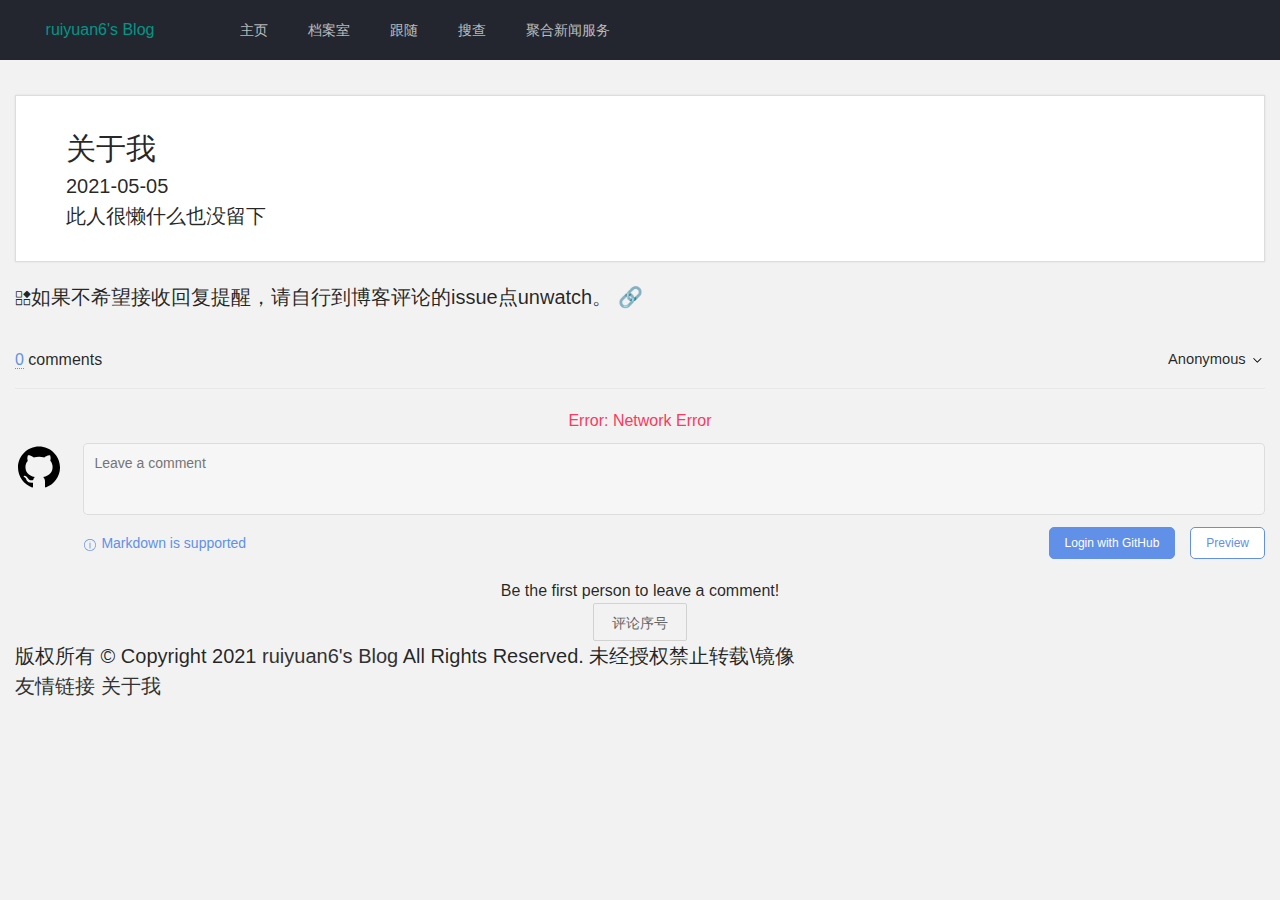
==== about/index.html @ d35b60a1 "Site updated: 2021-05-05 01:30:56" ====
<!DOCTYPE html>
<html>
  <head>
  <meta http-equiv="content-type" content="text/html; charset=utf-8">
  <meta content="width=device-width, initial-scale=1.0, maximum-scale=1.0, user-scalable=0" name="viewport">
  <meta name="viewport" content="width=device-width, initial-scale=1, maximum-scale=1">
  <link rel="stylesheet" href="/css/layui.css">
  <link rel="stylesheet" href="/css/all.css">
  <title>ruiyuan6&#39;s Blog</title>
  
<link rel="stylesheet" href="/css/style.css">

  <script src="/js/jquery-3.6.0.min.js"></script>
<meta name="generator" content="Hexo 5.4.0"><link rel="alternate" href="/atom.xml" title="ruiyuan6's Blog" type="application/atom+xml">
</head>
  <body>
    <div class="container">
      <div class="layui-layout layui-layout-admin">
<div class="layui-header">x
    <!-- 头部区域（可配合layui 已有的水平导航） -->
    <ul class="layui-nav layui-layout-right">
    </ul>
	
  <div class="layui-header">
    <div class="layui-logo"><a href="/" style="color:#009688;">ruiyuan6&#39;s Blog</a></div>
    <!-- 头部区域（可配合layui 已有的水平导航） -->
    <ul class="layui-nav layui-layout-left layui-hide-xs">
      
        <li class="layui-nav-item">
          <a href="/" >主页</a></li>
      
        <li class="layui-nav-item">
          <a href="/archives" >档案室</a></li>
      
        <li class="layui-nav-item">
          <a target="_blank" rel="noopener" href="https://github.com/ruiyuan6" >跟随</a></li>
      
        <li class="layui-nav-item">
          <a href="javascript:zhanneisousuo();" >搜查</a></li>
      
        <li class="layui-nav-item">
          <a href="/atom.xml" >聚合新闻服务</a></li>
      
    </ul>
	<div class="site-tree-mobile layui-show-xs-block layui-hide-sm">
  <i class="layui-icon layui-icon-spread-left" onclick="qiehuanzuocaidan();"></i>
</div>


<!-------------------------------->
<div class="layui-container layui-row left-menu">
<div class="layui-col-md3">
<div class="layui-panel site-menu">
    <ul class="layui-menu layui-menu-lg">
	
	
      
          <li class="">
            <div class="layui-menu-body-title">
                
          <a href="/" >主页</a>
                
                
              </a>
            </div>
          </li>
      
          <li class="">
            <div class="layui-menu-body-title">
                
          <a href="/archives" >档案室</a>
                
                
              </a>
            </div>
          </li>
      
          <li class="">
            <div class="layui-menu-body-title">
                
          <a target="_blank" rel="noopener" href="https://github.com/ruiyuan6" >跟随</a>
                
                
              </a>
            </div>
          </li>
      
          <li class="">
            <div class="layui-menu-body-title">
                
          <a href="javascript:zhanneisousuo();" >搜查</a>
                
                
              </a>
            </div>
          </li>
      
          <li class="">
            <div class="layui-menu-body-title">
                
          <a href="/atom.xml" >聚合新闻服务</a>
                
                
              </a>
            </div>
          </li>
      
      
      
    </ul>
  </div>
  </div>
  </div>
  <!--------------------------->
      
  </div>
	
	
  </div>
      <main class="main">
	   
  <div class="layui-body">
    <!-- 内容主体区域 -->
    <div style="padding-top: 15px;">
        <article class="post">
  <div class="post-title">
    <h2 class="title">关于我</h2>
  </div>
   <div class="post-meta">
    <span class="post-time">2021-05-05</span>
  </div>
  <div class="post-content">
    <p>此人很懒什么也没留下</p>

  </div>
  
  

</article>



<link rel="stylesheet" href="/css/gitalk.css">
<script src="/js/gitalk.min.js"></script> 
<div id="gitalk-readme"><i class="layui-icon">&#xe653;</i>如果不希望接收回复提醒，请自行到博客评论的issue点unwatch。
<a id="pinglun_issue" target="_blank" rel="noopener" href="https://github.com/ruiyuan6/ruiyuan6.github.io/issues?q=label%3A">🔗</a>
</div>
<div id="gitalk-container"></div>
<div style="text-align:center;"><button type="button" class="layui-btn layui-btn-primary" onclick="pinglunxuhao();">评论序号</button></div>
<script type="text/javascript">

    
    var talk_id = (function ( /* String */ str, /* Number */ crc ){
        var str = encodeURI(str);
        var table = "00000000 77073096 EE0E612C 990951BA 076DC419 706AF48F E963A535 9E6495A3 0EDB8832 79DCB8A4 E0D5E91E 97D2D988 09B64C2B 7EB17CBD E7B82D07 90BF1D91 1DB71064 6AB020F2 F3B97148 84BE41DE 1ADAD47D 6DDDE4EB F4D4B551 83D385C7 136C9856 646BA8C0 FD62F97A 8A65C9EC 14015C4F 63066CD9 FA0F3D63 8D080DF5 3B6E20C8 4C69105E D56041E4 A2677172 3C03E4D1 4B04D447 D20D85FD A50AB56B 35B5A8FA 42B2986C DBBBC9D6 ACBCF940 32D86CE3 45DF5C75 DCD60DCF ABD13D59 26D930AC 51DE003A C8D75180 BFD06116 21B4F4B5 56B3C423 CFBA9599 B8BDA50F 2802B89E 5F058808 C60CD9B2 B10BE924 2F6F7C87 58684C11 C1611DAB B6662D3D 76DC4190 01DB7106 98D220BC EFD5102A 71B18589 06B6B51F 9FBFE4A5 E8B8D433 7807C9A2 0F00F934 9609A88E E10E9818 7F6A0DBB 086D3D2D 91646C97 E6635C01 6B6B51F4 1C6C6162 856530D8 F262004E 6C0695ED 1B01A57B 8208F4C1 F50FC457 65B0D9C6 12B7E950 8BBEB8EA FCB9887C 62DD1DDF 15DA2D49 8CD37CF3 FBD44C65 4DB26158 3AB551CE A3BC0074 D4BB30E2 4ADFA541 3DD895D7 A4D1C46D D3D6F4FB 4369E96A 346ED9FC AD678846 DA60B8D0 44042D73 33031DE5 AA0A4C5F DD0D7CC9 5005713C 270241AA BE0B1010 C90C2086 5768B525 206F85B3 B966D409 CE61E49F 5EDEF90E 29D9C998 B0D09822 C7D7A8B4 59B33D17 2EB40D81 B7BD5C3B C0BA6CAD EDB88320 9ABFB3B6 03B6E20C 74B1D29A EAD54739 9DD277AF 04DB2615 73DC1683 E3630B12 94643B84 0D6D6A3E 7A6A5AA8 E40ECF0B 9309FF9D 0A00AE27 7D079EB1 F00F9344 8708A3D2 1E01F268 6906C2FE F762575D 806567CB 196C3671 6E6B06E7 FED41B76 89D32BE0 10DA7A5A 67DD4ACC F9B9DF6F 8EBEEFF9 17B7BE43 60B08ED5 D6D6A3E8 A1D1937E 38D8C2C4 4FDFF252 D1BB67F1 A6BC5767 3FB506DD 48B2364B D80D2BDA AF0A1B4C 36034AF6 41047A60 DF60EFC3 A867DF55 316E8EEF 4669BE79 CB61B38C BC66831A 256FD2A0 5268E236 CC0C7795 BB0B4703 220216B9 5505262F C5BA3BBE B2BD0B28 2BB45A92 5CB36A04 C2D7FFA7 B5D0CF31 2CD99E8B 5BDEAE1D 9B64C2B0 EC63F226 756AA39C 026D930A 9C0906A9 EB0E363F 72076785 05005713 95BF4A82 E2B87A14 7BB12BAE 0CB61B38 92D28E9B E5D5BE0D 7CDCEFB7 0BDBDF21 86D3D2D4 F1D4E242 68DDB3F8 1FDA836E 81BE16CD F6B9265B 6FB077E1 18B74777 88085AE6 FF0F6A70 66063BCA 11010B5C 8F659EFF F862AE69 616BFFD3 166CCF45 A00AE278 D70DD2EE 4E048354 3903B3C2 A7672661 D06016F7 4969474D 3E6E77DB AED16A4A D9D65ADC 40DF0B66 37D83BF0 A9BCAE53 DEBB9EC5 47B2CF7F 30B5FFE9 BDBDF21C CABAC28A 53B39330 24B4A3A6 BAD03605 CDD70693 54DE5729 23D967BF B3667A2E C4614AB8 5D681B02 2A6F2B94 B40BBE37 C30C8EA1 5A05DF1B 2D02EF8D";    
    /* Number */  
        if( crc == window.undefined ) crc = 0;  
        var n = 0; //a number between 0 and 255  
        var x = 0; //an hex number  
        crc = crc ^ (-1);  
        for( var i = 0, iTop = str.length; i < iTop; i++ ) { 
            n = ( crc ^ str.charCodeAt( i ) ) & 0xFF; 
            x = "0x" + table.substr( n * 9, 8 ); 
            crc = ( crc >>> 8 ) ^ x; 
        }  
        return Math.abs(crc ^ (-1)).toString(16);
    })(window.location.pathname);
    var gitalk = new Gitalk({
        clientID: "744a59fea7930cc37e7c",
        clientSecret: "9ceee9a04262e5a62df807b3adc82838a3969508",
        id: talk_id,
        repo: "ruiyuan6.github.io",
        owner: "ruiyuan6",
        admin: "ruiyuan6",
        distractionFreeMode: "true"
    })
    gitalk.render("gitalk-container");
	window.onload = function(){
	    $("#pinglun_issue").attr("href",`${$("#pinglun_issue").attr("href")}${talk_id}`)
	}
    
    
    
    function pinglunxuhao () {
        layui.use("layer", function(){
            var layer = layui.layer;
            layer.msg(`${talk_id}`);
        });
    }
    
</script>



		</div>
		
	<div class="footer">
	<p>版权所有 © Copyright 2021 <a href="https://ruiyuan6.github.io">ruiyuan6&#39;s Blog</a> All Rights Reserved.
	未经授权禁止转载\镜像</p>
<p>
 <a href="/friendly-link">友情链接</a>
 <a href="/about">关于我</a>
</p>
<p></p><p></p>


	</div>
  </div>
      </main>
    </div>
	</div>
	

		
<script src="/layui.js"></script>
<script>
//JavaScript代码区域
layui.use('element', function(){
  var element = layui.element;
  
});


</script>
<script src="/js/page.js"></script>
<a title="Real Time Web Analytics" target="_blank" rel="noopener" href="http://clicky.com/101313924"><img src="//static.getclicky.com/media/links/badge.gif" border="0" /></a>
<script>var clicky_site_ids = clicky_site_ids || []; clicky_site_ids.push(101313924);</script>
<script async src="//static.getclicky.com/js"></script>
<noscript><p><img alt="Clicky" width="1" height="1" src="//in.getclicky.com/101313924ns.gif" /></p></noscript>

</body>
</html>
---- css/layui.css ----
.layui-inline,img{display:inline-block;vertical-align:middle}h1,h2,h3,h4,h5,h6{font-weight:400}a,body{color:#333}.layui-edge,.layui-header,.layui-inline,.layui-main{position:relative}.layui-edge,hr{height:0;overflow:hidden}.layui-layout-body,.layui-side,.layui-side-scroll{overflow-x:hidden}.layui-btn,.layui-edge,.layui-inline,img{vertical-align:middle}.layui-btn,.layui-disabled,.layui-icon,.layui-unselect{-moz-user-select:none;-webkit-user-select:none;-ms-user-select:none}.layui-elip,.layui-form-checkbox span,.layui-form-pane .layui-form-label{text-overflow:ellipsis;white-space:nowrap}.layui-edge,.layui-elip,hr{overflow:hidden}blockquote,body,button,dd,div,dl,dt,form,h1,h2,h3,h4,h5,h6,input,li,ol,p,pre,td,textarea,th,ul{margin:0;padding:0;-webkit-tap-highlight-color:rgba(0,0,0,0)}a:active,a:hover{outline:0}img{border:none}li{list-style:none}table{border-collapse:collapse;border-spacing:0}h4,h5,h6{font-size:100%}button,input,optgroup,option,select,textarea{font-family:inherit;font-size:inherit;font-style:inherit;font-weight:inherit;outline:0}pre{white-space:pre-wrap;white-space:-moz-pre-wrap;white-space:-pre-wrap;white-space:-o-pre-wrap;word-wrap:break-word}body{line-height:1.6;color:rgba(0,0,0,.85);font:14px Helvetica Neue,Helvetica,PingFang SC,Tahoma,Arial,sans-serif}hr{line-height:0;margin:10px 0;padding:0;border:none!important;border-bottom:1px solid #eee!important;clear:both;background:0 0}a{text-decoration:none}a:hover{color:#777}a cite{font-style:normal;*cursor:pointer}.layui-border-box,.layui-border-box *{box-sizing:border-box}.layui-box,.layui-box *{box-sizing:content-box}.layui-clear{clear:both;*zoom:1}.layui-clear:after{content:'\20';clear:both;*zoom:1;display:block;height:0}.layui-inline{*display:inline;*zoom:1}.layui-edge{display:inline-block;width:0;border-width:6px;border-style:dashed;border-color:transparent}.layui-edge-top{top:-4px;border-bottom-color:#999;border-bottom-style:solid}.layui-edge-right{border-left-color:#999;border-left-style:solid}.layui-edge-bottom{top:2px;border-top-color:#999;border-top-style:solid}.layui-edge-left{border-right-color:#999;border-right-style:solid}.layui-disabled,.layui-disabled:hover{color:#d2d2d2!important;cursor:not-allowed!important}.layui-circle{border-radius:100%}.layui-show{display:block!important}.layui-hide{display:none!important}.layui-show-v{visibility:visible!important}.layui-hide-v{visibility:hidden!important}@font-face{font-family:layui-icon;src:url(../font/iconfont.eot?v=256);src:url(../font/iconfont.eot?v=256#iefix) format('embedded-opentype'),url(../font/iconfont.woff2?v=256) format('woff2'),url(../font/iconfont.woff?v=256) format('woff'),url(../font/iconfont.ttf?v=256) format('truetype'),url(../font/iconfont.svg?v=256#layui-icon) format('svg')}.layui-icon{font-family:layui-icon!important;font-size:16px;font-style:normal;-webkit-font-smoothing:antialiased;-moz-osx-font-smoothing:grayscale}.layui-icon-reply-fill:before{content:"\e611"}.layui-icon-set-fill:before{content:"\e614"}.layui-icon-menu-fill:before{content:"\e60f"}.layui-icon-search:before{content:"\e615"}.layui-icon-share:before{content:"\e641"}.layui-icon-set-sm:before{content:"\e620"}.layui-icon-engine:before{content:"\e628"}.layui-icon-close:before{content:"\1006"}.layui-icon-close-fill:before{content:"\1007"}.layui-icon-chart-screen:before{content:"\e629"}.layui-icon-star:before{content:"\e600"}.layui-icon-circle-dot:before{content:"\e617"}.layui-icon-chat:before{content:"\e606"}.layui-icon-release:before{content:"\e609"}.layui-icon-list:before{content:"\e60a"}.layui-icon-chart:before{content:"\e62c"}.layui-icon-ok-circle:before{content:"\1005"}.layui-icon-layim-theme:before{content:"\e61b"}.layui-icon-table:before{content:"\e62d"}.layui-icon-right:before{content:"\e602"}.layui-icon-left:before{content:"\e603"}.layui-icon-cart-simple:before{content:"\e698"}.layui-icon-face-cry:before{content:"\e69c"}.layui-icon-face-smile:before{content:"\e6af"}.layui-icon-survey:before{content:"\e6b2"}.layui-icon-tree:before{content:"\e62e"}.layui-icon-ie:before{content:"\e7bb"}.layui-icon-upload-circle:before{content:"\e62f"}.layui-icon-add-circle:before{content:"\e61f"}.layui-icon-download-circle:before{content:"\e601"}.layui-icon-templeate-1:before{content:"\e630"}.layui-icon-util:before{content:"\e631"}.layui-icon-face-surprised:before{content:"\e664"}.layui-icon-edit:before{content:"\e642"}.layui-icon-speaker:before{content:"\e645"}.layui-icon-down:before{content:"\e61a"}.layui-icon-file:before{content:"\e621"}.layui-icon-layouts:before{content:"\e632"}.layui-icon-rate-half:before{content:"\e6c9"}.layui-icon-add-circle-fine:before{content:"\e608"}.layui-icon-prev-circle:before{content:"\e633"}.layui-icon-read:before{content:"\e705"}.layui-icon-404:before{content:"\e61c"}.layui-icon-carousel:before{content:"\e634"}.layui-icon-help:before{content:"\e607"}.layui-icon-code-circle:before{content:"\e635"}.layui-icon-windows:before{content:"\e67f"}.layui-icon-water:before{content:"\e636"}.layui-icon-username:before{content:"\e66f"}.layui-icon-find-fill:before{content:"\e670"}.layui-icon-about:before{content:"\e60b"}.layui-icon-location:before{content:"\e715"}.layui-icon-up:before{content:"\e619"}.layui-icon-pause:before{content:"\e651"}.layui-icon-date:before{content:"\e637"}.layui-icon-layim-uploadfile:before{content:"\e61d"}.layui-icon-delete:before{content:"\e640"}.layui-icon-play:before{content:"\e652"}.layui-icon-top:before{content:"\e604"}.layui-icon-firefox:before{content:"\e686"}.layui-icon-friends:before{content:"\e612"}.layui-icon-refresh-3:before{content:"\e9aa"}.layui-icon-ok:before{content:"\e605"}.layui-icon-layer:before{content:"\e638"}.layui-icon-face-smile-fine:before{content:"\e60c"}.layui-icon-dollar:before{content:"\e659"}.layui-icon-group:before{content:"\e613"}.layui-icon-layim-download:before{content:"\e61e"}.layui-icon-picture-fine:before{content:"\e60d"}.layui-icon-link:before{content:"\e64c"}.layui-icon-diamond:before{content:"\e735"}.layui-icon-log:before{content:"\e60e"}.layui-icon-key:before{content:"\e683"}.layui-icon-rate-solid:before{content:"\e67a"}.layui-icon-fonts-del:before{content:"\e64f"}.layui-icon-unlink:before{content:"\e64d"}.layui-icon-fonts-clear:before{content:"\e639"}.layui-icon-triangle-r:before{content:"\e623"}.layui-icon-circle:before{content:"\e63f"}.layui-icon-radio:before{content:"\e643"}.layui-icon-align-center:before{content:"\e647"}.layui-icon-align-right:before{content:"\e648"}.layui-icon-align-left:before{content:"\e649"}.layui-icon-loading-1:before{content:"\e63e"}.layui-icon-return:before{content:"\e65c"}.layui-icon-fonts-strong:before{content:"\e62b"}.layui-icon-upload:before{content:"\e67c"}.layui-icon-dialogue:before{content:"\e63a"}.layui-icon-video:before{content:"\e6ed"}.layui-icon-headset:before{content:"\e6fc"}.layui-icon-cellphone-fine:before{content:"\e63b"}.layui-icon-add-1:before{content:"\e654"}.layui-icon-face-smile-b:before{content:"\e650"}.layui-icon-fonts-html:before{content:"\e64b"}.layui-icon-screen-full:before{content:"\e622"}.layui-icon-form:before{content:"\e63c"}.layui-icon-cart:before{content:"\e657"}.layui-icon-camera-fill:before{content:"\e65d"}.layui-icon-tabs:before{content:"\e62a"}.layui-icon-heart-fill:before{content:"\e68f"}.layui-icon-fonts-code:before{content:"\e64e"}.layui-icon-ios:before{content:"\e680"}.layui-icon-at:before{content:"\e687"}.layui-icon-fire:before{content:"\e756"}.layui-icon-set:before{content:"\e716"}.layui-icon-fonts-u:before{content:"\e646"}.layui-icon-triangle-d:before{content:"\e625"}.layui-icon-tips:before{content:"\e702"}.layui-icon-picture:before{content:"\e64a"}.layui-icon-more-vertical:before{content:"\e671"}.layui-icon-bluetooth:before{content:"\e689"}.layui-icon-flag:before{content:"\e66c"}.layui-icon-loading:before{content:"\e63d"}.layui-icon-fonts-i:before{content:"\e644"}.layui-icon-refresh-1:before{content:"\e666"}.layui-icon-rmb:before{content:"\e65e"}.layui-icon-addition:before{content:"\e624"}.layui-icon-home:before{content:"\e68e"}.layui-icon-time:before{content:"\e68d"}.layui-icon-user:before{content:"\e770"}.layui-icon-notice:before{content:"\e667"}.layui-icon-chrome:before{content:"\e68a"}.layui-icon-edge:before{content:"\e68b"}.layui-icon-login-weibo:before{content:"\e675"}.layui-icon-voice:before{content:"\e688"}.layui-icon-upload-drag:before{content:"\e681"}.layui-icon-login-qq:before{content:"\e676"}.layui-icon-snowflake:before{content:"\e6b1"}.layui-icon-heart:before{content:"\e68c"}.layui-icon-logout:before{content:"\e682"}.layui-icon-file-b:before{content:"\e655"}.layui-icon-template:before{content:"\e663"}.layui-icon-transfer:before{content:"\e691"}.layui-icon-auz:before{content:"\e672"}.layui-icon-console:before{content:"\e665"}.layui-icon-app:before{content:"\e653"}.layui-icon-prev:before{content:"\e65a"}.layui-icon-website:before{content:"\e7ae"}.layui-icon-next:before{content:"\e65b"}.layui-icon-component:before{content:"\e857"}.layui-icon-android:before{content:"\e684"}.layui-icon-more:before{content:"\e65f"}.layui-icon-login-wechat:before{content:"\e677"}.layui-icon-shrink-right:before{content:"\e668"}.layui-icon-spread-left:before{content:"\e66b"}.layui-icon-camera:before{content:"\e660"}.layui-icon-note:before{content:"\e66e"}.layui-icon-refresh:before{content:"\e669"}.layui-icon-female:before{content:"\e661"}.layui-icon-male:before{content:"\e662"}.layui-icon-screen-restore:before{content:"\e758"}.layui-icon-password:before{content:"\e673"}.layui-icon-senior:before{content:"\e674"}.layui-icon-theme:before{content:"\e66a"}.layui-icon-tread:before{content:"\e6c5"}.layui-icon-praise:before{content:"\e6c6"}.layui-icon-star-fill:before{content:"\e658"}.layui-icon-rate:before{content:"\e67b"}.layui-icon-template-1:before{content:"\e656"}.layui-icon-vercode:before{content:"\e679"}.layui-icon-service:before{content:"\e626"}.layui-icon-cellphone:before{content:"\e678"}.layui-icon-print:before{content:"\e66d"}.layui-icon-cols:before{content:"\e610"}.layui-icon-wifi:before{content:"\e7e0"}.layui-icon-export:before{content:"\e67d"}.layui-icon-rss:before{content:"\e808"}.layui-icon-slider:before{content:"\e714"}.layui-icon-email:before{content:"\e618"}.layui-icon-subtraction:before{content:"\e67e"}.layui-icon-mike:before{content:"\e6dc"}.layui-icon-light:before{content:"\e748"}.layui-icon-gift:before{content:"\e627"}.layui-icon-mute:before{content:"\e685"}.layui-icon-reduce-circle:before{content:"\e616"}.layui-icon-music:before{content:"\e690"}.layui-main{width:1140px;margin:0 auto}.layui-header{z-index:1000;height:60px}.layui-header a:hover{transition:all .5s;-webkit-transition:all .5s}.layui-side{position:fixed;left:0;top:0;bottom:0;z-index:999;width:200px}.layui-side-scroll{position:relative;width:220px;height:100%}.layui-body{position:relative;left:200px;right:0;top:0;bottom:0;z-index:900;width:auto;box-sizing:border-box}.layui-layout-admin .layui-header{position:fixed;top:0;left:0;right:0;background-color:#23262E}.layui-layout-admin .layui-side{top:60px;width:200px;overflow-x:hidden}.layui-layout-admin .layui-body{position:absolute;top:60px;padding-bottom:44px}.layui-layout-admin .layui-main{width:auto;margin:0 15px}.layui-layout-admin .layui-footer{position:fixed;left:200px;right:0;bottom:0;z-index:990;height:44px;line-height:44px;padding:0 15px;box-shadow:-1px 0 4px rgb(0 0 0 / 12%);background-color:#FAFAFA}.layui-layout-admin .layui-logo{position:absolute;left:0;top:0;width:200px;height:100%;line-height:60px;text-align:center;color:#009688;font-size:16px}.layui-layout-admin .layui-header .layui-nav{background:0 0}.layui-layout-left{position:absolute!important;left:200px;top:0}.layui-layout-right{position:absolute!important;right:0;top:0}.layui-container{position:relative;margin:0 auto;padding:0 15px;box-sizing:border-box}.layui-fluid{position:relative;margin:0 auto;padding:0 15px}.layui-row:after,.layui-row:before{content:"";display:block;clear:both}.layui-col-lg1,.layui-col-lg10,.layui-col-lg11,.layui-col-lg12,.layui-col-lg2,.layui-col-lg3,.layui-col-lg4,.layui-col-lg5,.layui-col-lg6,.layui-col-lg7,.layui-col-lg8,.layui-col-lg9,.layui-col-md1,.layui-col-md10,.layui-col-md11,.layui-col-md12,.layui-col-md2,.layui-col-md3,.layui-col-md4,.layui-col-md5,.layui-col-md6,.layui-col-md7,.layui-col-md8,.layui-col-md9,.layui-col-sm1,.layui-col-sm10,.layui-col-sm11,.layui-col-sm12,.layui-col-sm2,.layui-col-sm3,.layui-col-sm4,.layui-col-sm5,.layui-col-sm6,.layui-col-sm7,.layui-col-sm8,.layui-col-sm9,.layui-col-xs1,.layui-col-xs10,.layui-col-xs11,.layui-col-xs12,.layui-col-xs2,.layui-col-xs3,.layui-col-xs4,.layui-col-xs5,.layui-col-xs6,.layui-col-xs7,.layui-col-xs8,.layui-col-xs9{position:relative;display:block;box-sizing:border-box}.layui-col-xs1,.layui-col-xs10,.layui-col-xs11,.layui-col-xs12,.layui-col-xs2,.layui-col-xs3,.layui-col-xs4,.layui-col-xs5,.layui-col-xs6,.layui-col-xs7,.layui-col-xs8,.layui-col-xs9{float:left}.layui-col-xs1{width:8.33333333%}.layui-col-xs2{width:16.66666667%}.layui-col-xs3{width:25%}.layui-col-xs4{width:33.33333333%}.layui-col-xs5{width:41.66666667%}.layui-col-xs6{width:50%}.layui-col-xs7{width:58.33333333%}.layui-col-xs8{width:66.66666667%}.layui-col-xs9{width:75%}.layui-col-xs10{width:83.33333333%}.layui-col-xs11{width:91.66666667%}.layui-col-xs12{width:100%}.layui-col-xs-offset1{margin-left:8.33333333%}.layui-col-xs-offset2{margin-left:16.66666667%}.layui-col-xs-offset3{margin-left:25%}.layui-col-xs-offset4{margin-left:33.33333333%}.layui-col-xs-offset5{margin-left:41.66666667%}.layui-col-xs-offset6{margin-left:50%}.layui-col-xs-offset7{margin-left:58.33333333%}.layui-col-xs-offset8{margin-left:66.66666667%}.layui-col-xs-offset9{margin-left:75%}.layui-col-xs-offset10{margin-left:83.33333333%}.layui-col-xs-offset11{margin-left:91.66666667%}.layui-col-xs-offset12{margin-left:100%}@media screen and (max-width:768px){.layui-hide-xs{display:none!important}.layui-show-xs-block{display:block!important}.layui-show-xs-inline{display:inline!important}.layui-show-xs-inline-block{display:inline-block!important}}@media screen and (min-width:768px){.layui-container{width:750px}.layui-hide-sm{display:none!important}.layui-show-sm-block{display:block!important}.layui-show-sm-inline{display:inline!important}.layui-show-sm-inline-block{display:inline-block!important}.layui-col-sm1,.layui-col-sm10,.layui-col-sm11,.layui-col-sm12,.layui-col-sm2,.layui-col-sm3,.layui-col-sm4,.layui-col-sm5,.layui-col-sm6,.layui-col-sm7,.layui-col-sm8,.layui-col-sm9{float:left}.layui-col-sm1{width:8.33333333%}.layui-col-sm2{width:16.66666667%}.layui-col-sm3{width:25%}.layui-col-sm4{width:33.33333333%}.layui-col-sm5{width:41.66666667%}.layui-col-sm6{width:50%}.layui-col-sm7{width:58.33333333%}.layui-col-sm8{width:66.66666667%}.layui-col-sm9{width:75%}.layui-col-sm10{width:83.33333333%}.layui-col-sm11{width:91.66666667%}.layui-col-sm12{width:100%}.layui-col-sm-offset1{margin-left:8.33333333%}.layui-col-sm-offset2{margin-left:16.66666667%}.layui-col-sm-offset3{margin-left:25%}.layui-col-sm-offset4{margin-left:33.33333333%}.layui-col-sm-offset5{margin-left:41.66666667%}.layui-col-sm-offset6{margin-left:50%}.layui-col-sm-offset7{margin-left:58.33333333%}.layui-col-sm-offset8{margin-left:66.66666667%}.layui-col-sm-offset9{margin-left:75%}.layui-col-sm-offset10{margin-left:83.33333333%}.layui-col-sm-offset11{margin-left:91.66666667%}.layui-col-sm-offset12{margin-left:100%}}@media screen and (min-width:992px){.layui-container{width:970px}.layui-hide-md{display:none!important}.layui-show-md-block{display:block!important}.layui-show-md-inline{display:inline!important}.layui-show-md-inline-block{display:inline-block!important}.layui-col-md1,.layui-col-md10,.layui-col-md11,.layui-col-md12,.layui-col-md2,.layui-col-md3,.layui-col-md4,.layui-col-md5,.layui-col-md6,.layui-col-md7,.layui-col-md8,.layui-col-md9{float:left}.layui-col-md1{width:8.33333333%}.layui-col-md2{width:16.66666667%}.layui-col-md3{width:25%}.layui-col-md4{width:33.33333333%}.layui-col-md5{width:41.66666667%}.layui-col-md6{width:50%}.layui-col-md7{width:58.33333333%}.layui-col-md8{width:66.66666667%}.layui-col-md9{width:75%}.layui-col-md10{width:83.33333333%}.layui-col-md11{width:91.66666667%}.layui-col-md12{width:100%}.layui-col-md-offset1{margin-left:8.33333333%}.layui-col-md-offset2{margin-left:16.66666667%}.layui-col-md-offset3{margin-left:25%}.layui-col-md-offset4{margin-left:33.33333333%}.layui-col-md-offset5{margin-left:41.66666667%}.layui-col-md-offset6{margin-left:50%}.layui-col-md-offset7{margin-left:58.33333333%}.layui-col-md-offset8{margin-left:66.66666667%}.layui-col-md-offset9{margin-left:75%}.layui-col-md-offset10{margin-left:83.33333333%}.layui-col-md-offset11{margin-left:91.66666667%}.layui-col-md-offset12{margin-left:100%}}@media screen and (min-width:1200px){.layui-container{width:1170px}.layui-hide-lg{display:none!important}.layui-show-lg-block{display:block!important}.layui-show-lg-inline{display:inline!important}.layui-show-lg-inline-block{display:inline-block!important}.layui-col-lg1,.layui-col-lg10,.layui-col-lg11,.layui-col-lg12,.layui-col-lg2,.layui-col-lg3,.layui-col-lg4,.layui-col-lg5,.layui-col-lg6,.layui-col-lg7,.layui-col-lg8,.layui-col-lg9{float:left}.layui-col-lg1{width:8.33333333%}.layui-col-lg2{width:16.66666667%}.layui-col-lg3{width:25%}.layui-col-lg4{width:33.33333333%}.layui-col-lg5{width:41.66666667%}.layui-col-lg6{width:50%}.layui-col-lg7{width:58.33333333%}.layui-col-lg8{width:66.66666667%}.layui-col-lg9{width:75%}.layui-col-lg10{width:83.33333333%}.layui-col-lg11{width:91.66666667%}.layui-col-lg12{width:100%}.layui-col-lg-offset1{margin-left:8.33333333%}.layui-col-lg-offset2{margin-left:16.66666667%}.layui-col-lg-offset3{margin-left:25%}.layui-col-lg-offset4{margin-left:33.33333333%}.layui-col-lg-offset5{margin-left:41.66666667%}.layui-col-lg-offset6{margin-left:50%}.layui-col-lg-offset7{margin-left:58.33333333%}.layui-col-lg-offset8{margin-left:66.66666667%}.layui-col-lg-offset9{margin-left:75%}.layui-col-lg-offset10{margin-left:83.33333333%}.layui-col-lg-offset11{margin-left:91.66666667%}.layui-col-lg-offset12{margin-left:100%}}.layui-col-space1{margin:-.5px}.layui-col-space1>*{padding:.5px}.layui-col-space2{margin:-1px}.layui-col-space2>*{padding:1px}.layui-col-space4{margin:-2px}.layui-col-space4>*{padding:2px}.layui-col-space5{margin:-2.5px}.layui-col-space5>*{padding:2.5px}.layui-col-space6{margin:-3px}.layui-col-space6>*{padding:3px}.layui-col-space8{margin:-4px}.layui-col-space8>*{padding:4px}.layui-col-space10{margin:-5px}.layui-col-space10>*{padding:5px}.layui-col-space12{margin:-6px}.layui-col-space12>*{padding:6px}.layui-col-space14{margin:-7px}.layui-col-space14>*{padding:7px}.layui-col-space15{margin:-7.5px}.layui-col-space15>*{padding:7.5px}.layui-col-space16{margin:-8px}.layui-col-space16>*{padding:8px}.layui-col-space18{margin:-9px}.layui-col-space18>*{padding:9px}.layui-col-space20{margin:-10px}.layui-col-space20>*{padding:10px}.layui-col-space22{margin:-11px}.layui-col-space22>*{padding:11px}.layui-col-space24{margin:-12px}.layui-col-space24>*{padding:12px}.layui-col-space25{margin:-12.5px}.layui-col-space25>*{padding:12.5px}.layui-col-space26{margin:-13px}.layui-col-space26>*{padding:13px}.layui-col-space28{margin:-14px}.layui-col-space28>*{padding:14px}.layui-col-space30{margin:-15px}.layui-col-space30>*{padding:15px}.layui-btn,.layui-input,.layui-select,.layui-textarea,.layui-upload-button{outline:0;-webkit-appearance:none;transition:all .3s;-webkit-transition:all .3s;box-sizing:border-box}.layui-elem-quote{margin-bottom:10px;padding:15px;line-height:1.6;border-left:5px solid #5FB878;border-radius:0 2px 2px 0;background-color:#FAFAFA}.layui-quote-nm{border-style:solid;border-width:1px 1px 1px 5px;background:0 0}.layui-elem-field{margin-bottom:10px;padding:0;border-width:1px;border-style:solid}.layui-elem-field legend{margin-left:20px;padding:0 10px;font-size:20px;font-weight:300}.layui-field-title{margin:10px 0 20px;border-width:1px 0 0}.layui-field-box{padding:15px}.layui-field-title .layui-field-box{padding:10px 0}.layui-progress{position:relative;height:6px;border-radius:20px;background-color:#eee}.layui-progress-bar{position:absolute;left:0;top:0;width:0;max-width:100%;height:6px;border-radius:20px;text-align:right;background-color:#5FB878;transition:all .3s;-webkit-transition:all .3s}.layui-progress-big,.layui-progress-big .layui-progress-bar{height:18px;line-height:18px}.layui-progress-text{position:relative;top:-20px;line-height:18px;font-size:12px;color:#666}.layui-progress-big .layui-progress-text{position:static;padding:0 10px;color:#fff}.layui-collapse{border-width:1px;border-style:solid;border-radius:2px}.layui-colla-content,.layui-colla-item{border-top-width:1px;border-top-style:solid}.layui-colla-item:first-child{border-top:none}.layui-colla-title{position:relative;height:42px;line-height:42px;padding:0 15px 0 35px;color:#333;background-color:#FAFAFA;cursor:pointer;font-size:14px;overflow:hidden}.layui-colla-content{display:none;padding:10px 15px;line-height:1.6;color:#666}.layui-colla-icon{position:absolute;left:15px;top:0;font-size:14px}.layui-card{margin-bottom:15px;border-radius:2px;background-color:#fff;box-shadow:0 1px 2px 0 rgba(0,0,0,.05)}.layui-card:last-child{margin-bottom:0}.layui-card-header{position:relative;height:42px;line-height:42px;padding:0 15px;border-bottom:1px solid #f6f6f6;color:#333;border-radius:2px 2px 0 0;font-size:14px}.layui-card-body{position:relative;padding:10px 15px;line-height:24px}.layui-card-body[pad15]{padding:15px}.layui-card-body[pad20]{padding:20px}.layui-card-body .layui-table{margin:5px 0}.layui-card .layui-tab{margin:0}.layui-panel{position:relative;border-width:1px;border-style:solid;border-radius:2px;box-shadow:1px 1px 4px rgb(0 0 0 / 8%);background-color:#fff;color:#666}.layui-bg-black,.layui-bg-blue,.layui-bg-cyan,.layui-bg-green,.layui-bg-orange,.layui-bg-red{color:#fff!important}.layui-panel-window{position:relative;padding:15px;border-radius:0;border-top:5px solid #eee;background-color:#fff}.layui-border,.layui-border-black,.layui-border-blue,.layui-border-cyan,.layui-border-green,.layui-border-orange,.layui-border-red{border-width:1px;border-style:solid}.layui-auxiliar-moving{position:fixed;left:0;right:0;top:0;bottom:0;width:100%;height:100%;background:0 0;z-index:9999999999}.layui-form-label,.layui-form-mid,.layui-form-select,.layui-input-block,.layui-input-inline,.layui-textarea{position:relative}.layui-bg-red{background-color:#FF5722!important}.layui-bg-orange{background-color:#FFB800!important}.layui-bg-green{background-color:#009688!important}.layui-bg-cyan{background-color:#2F4056!important}.layui-bg-blue{background-color:#1E9FFF!important}.layui-bg-black{background-color:#393D49!important}.layui-bg-gray{background-color:#FAFAFA!important;color:#666!important}.layui-badge-rim,.layui-border,.layui-colla-content,.layui-colla-item,.layui-collapse,.layui-elem-field,.layui-form-pane .layui-form-item[pane],.layui-form-pane .layui-form-label,.layui-input,.layui-layedit,.layui-layedit-tool,.layui-panel,.layui-quote-nm,.layui-select,.layui-tab-bar,.layui-tab-card,.layui-tab-title,.layui-tab-title .layui-this:after,.layui-textarea{border-color:#eee}.layui-border{color:#666!important}.layui-border-red{border-color:#FF5722!important;color:#FF5722!important}.layui-border-orange{border-color:#FFB800!important;color:#FFB800!important}.layui-border-green{border-color:#009688!important;color:#009688!important}.layui-border-cyan{border-color:#2F4056!important;color:#2F4056!important}.layui-border-blue{border-color:#1E9FFF!important;color:#1E9FFF!important}.layui-border-black{border-color:#393D49!important;color:#393D49!important}.layui-timeline-item:before{background-color:#eee}.layui-text{line-height:1.6;font-size:14px;color:#666}.layui-text h1,.layui-text h2,.layui-text h3{font-weight:500;color:#333}.layui-text h1{font-size:30px}.layui-text h2{font-size:24px}.layui-text h3{font-size:18px}.layui-text a:not(.layui-btn){color:#01AAED}.layui-text a:not(.layui-btn):hover{text-decoration:underline}.layui-text ul{padding:5px 0 5px 15px}.layui-text ul li{margin-top:5px;list-style-type:disc}.layui-text em,.layui-word-aux{color:#999!important;padding-left:5px!important;padding-right:5px!important}.layui-font-12{font-size:12px}.layui-font-14{font-size:14px}.layui-font-16{font-size:16px}.layui-font-18{font-size:18px}.layui-font-20{font-size:20px}.layui-font-red{color:#FF5722!important}.layui-font-orange{color:#FFB800!important}.layui-font-green{color:#009688!important}.layui-font-cyan{color:#2F4056!important}.layui-font-blue{color:#01AAED!important}.layui-font-black{color:#000!important}.layui-font-gray{color:#c2c2c2!important}.layui-btn{display:inline-block;height:38px;line-height:38px;padding:0 18px;border:1px solid transparent;background-color:#009688;color:#fff;white-space:nowrap;text-align:center;font-size:14px;border-radius:2px;cursor:pointer}.layui-btn:hover{opacity:.8;filter:alpha(opacity=80);color:#fff}.layui-btn:active{opacity:1;filter:alpha(opacity=100)}.layui-btn+.layui-btn{margin-left:10px}.layui-btn-container{font-size:0}.layui-btn-container .layui-btn{margin-right:10px;margin-bottom:10px}.layui-btn-container .layui-btn+.layui-btn{margin-left:0}.layui-table .layui-btn-container .layui-btn{margin-bottom:9px}.layui-btn-radius{border-radius:100px}.layui-btn .layui-icon{padding:0 2px;vertical-align:middle\9;vertical-align:bottom}.layui-btn-primary{border-color:#d2d2d2;background:0 0;color:#666}.layui-btn-primary:hover{border-color:#009688;color:#333}.layui-btn-normal{background-color:#1E9FFF}.layui-btn-warm{background-color:#FFB800}.layui-btn-danger{background-color:#FF5722}.layui-btn-checked{background-color:#5FB878}.layui-btn-disabled,.layui-btn-disabled:active,.layui-btn-disabled:hover{border-color:#eee;background-color:#FBFBFB;color:#d2d2d2;cursor:not-allowed;opacity:1}.layui-btn-lg{height:44px;line-height:44px;padding:0 25px;font-size:16px}.layui-btn-sm{height:30px;line-height:30px;padding:0 10px;font-size:12px}.layui-btn-xs{height:22px;line-height:22px;padding:0 5px;font-size:12px}.layui-btn-xs i{font-size:12px!important}.layui-btn-group{display:inline-block;vertical-align:middle;font-size:0}.layui-btn-group .layui-btn{margin-left:0!important;margin-right:0!important;border-left:1px solid rgba(255,255,255,.5);border-radius:0}.layui-btn-group .layui-btn-primary{border-left:none}.layui-btn-group .layui-btn-primary:hover{border-color:#d2d2d2;color:#009688}.layui-btn-group .layui-btn:first-child{border-left:none;border-radius:2px 0 0 2px}.layui-btn-group .layui-btn-primary:first-child{border-left:1px solid #d2d2d2}.layui-btn-group .layui-btn:last-child{border-radius:0 2px 2px 0}.layui-btn-group .layui-btn+.layui-btn{margin-left:0}.layui-btn-group+.layui-btn-group{margin-left:10px}.layui-btn-fluid{width:100%}.layui-input,.layui-select,.layui-textarea{height:38px;line-height:1.3;line-height:38px\9;border-width:1px;border-style:solid;background-color:#fff;border-radius:2px}.layui-input::-webkit-input-placeholder,.layui-select::-webkit-input-placeholder,.layui-textarea::-webkit-input-placeholder{line-height:1.3}.layui-input,.layui-textarea{display:block;width:100%;padding-left:10px}.layui-input:hover,.layui-textarea:hover{border-color:#eee!important}.layui-input:focus,.layui-textarea:focus{border-color:#d2d2d2!important}.layui-textarea{min-height:100px;height:auto;line-height:20px;padding:6px 10px;resize:vertical}.layui-select{padding:0 10px}.layui-form input[type=checkbox],.layui-form input[type=radio],.layui-form select{display:none}.layui-form [lay-ignore]{display:initial}.layui-form-item{margin-bottom:15px;clear:both;*zoom:1}.layui-form-item:after{content:'\20';clear:both;*zoom:1;display:block;height:0}.layui-form-label{float:left;display:block;padding:9px 15px;width:80px;font-weight:400;line-height:20px;text-align:right}.layui-form-label-col{display:block;float:none;padding:9px 0;line-height:20px;text-align:left}.layui-form-item .layui-inline{margin-bottom:5px;margin-right:10px}.layui-input-block{margin-left:110px;min-height:36px}.layui-input-inline{display:inline-block;vertical-align:middle}.layui-form-item .layui-input-inline{float:left;width:190px;margin-right:10px}.layui-form-text .layui-input-inline{width:auto}.layui-form-mid{float:left;display:block;padding:9px 0!important;line-height:20px;margin-right:10px}.layui-form-danger+.layui-form-select .layui-input,.layui-form-danger:focus{border-color:#FF5722!important}.layui-form-select .layui-input{padding-right:30px;cursor:pointer}.layui-form-select .layui-edge{position:absolute;right:10px;top:50%;margin-top:-3px;cursor:pointer;border-width:6px;border-top-color:#c2c2c2;border-top-style:solid;transition:all .3s;-webkit-transition:all .3s}.layui-form-select dl{display:none;position:absolute;left:0;top:42px;padding:5px 0;z-index:899;min-width:100%;border:1px solid #d2d2d2;max-height:300px;overflow-y:auto;background-color:#fff;border-radius:2px;box-shadow:0 2px 4px rgba(0,0,0,.12);box-sizing:border-box}.layui-form-select dl dd,.layui-form-select dl dt{padding:0 10px;line-height:36px;white-space:nowrap;overflow:hidden;text-overflow:ellipsis}.layui-form-select dl dt{font-size:12px;color:#999}.layui-form-select dl dd{cursor:pointer}.layui-form-select dl dd:hover{background-color:#F6F6F6;-webkit-transition:.5s all;transition:.5s all}.layui-form-select .layui-select-group dd{padding-left:20px}.layui-form-select dl dd.layui-select-tips{padding-left:10px!important;color:#999}.layui-form-select dl dd.layui-this{background-color:#5FB878;color:#fff}.layui-form-checkbox,.layui-form-select dl dd.layui-disabled{background-color:#fff}.layui-form-selected dl{display:block}.layui-form-checkbox,.layui-form-checkbox *,.layui-form-switch{display:inline-block;vertical-align:middle}.layui-form-selected .layui-edge{margin-top:-9px;-webkit-transform:rotate(180deg);transform:rotate(180deg);margin-top:-3px\9}:root .layui-form-selected .layui-edge{margin-top:-9px\0/IE9}.layui-form-selectup dl{top:auto;bottom:42px}.layui-select-none{margin:5px 0;text-align:center;color:#999}.layui-select-disabled .layui-disabled{border-color:#eee!important}.layui-select-disabled .layui-edge{border-top-color:#d2d2d2}.layui-form-checkbox{position:relative;height:30px;line-height:30px;margin-right:10px;padding-right:30px;cursor:pointer;font-size:0;-webkit-transition:.1s linear;transition:.1s linear;box-sizing:border-box}.layui-form-checkbox span{padding:0 10px;height:100%;font-size:14px;border-radius:2px 0 0 2px;background-color:#d2d2d2;color:#fff;overflow:hidden}.layui-form-checkbox:hover span{background-color:#c2c2c2}.layui-form-checkbox i{position:absolute;right:0;top:0;width:30px;height:28px;border:1px solid #d2d2d2;border-left:none;border-radius:0 2px 2px 0;color:#fff;font-size:20px;text-align:center}.layui-form-checkbox:hover i{border-color:#c2c2c2;color:#c2c2c2}.layui-form-checked,.layui-form-checked:hover{border-color:#5FB878}.layui-form-checked span,.layui-form-checked:hover span{background-color:#5FB878}.layui-form-checked i,.layui-form-checked:hover i{color:#5FB878}.layui-form-item .layui-form-checkbox{margin-top:4px}.layui-form-checkbox[lay-skin=primary]{height:auto!important;line-height:normal!important;min-width:18px;min-height:18px;border:none!important;margin-right:0;padding-left:28px;padding-right:0;background:0 0}.layui-form-checkbox[lay-skin=primary] span{padding-left:0;padding-right:15px;line-height:18px;background:0 0;color:#666}.layui-form-checkbox[lay-skin=primary] i{right:auto;left:0;width:16px;height:16px;line-height:16px;border:1px solid #d2d2d2;font-size:12px;border-radius:2px;background-color:#fff;-webkit-transition:.1s linear;transition:.1s linear}.layui-form-checkbox[lay-skin=primary]:hover i{border-color:#5FB878;color:#fff}.layui-form-checked[lay-skin=primary] i{border-color:#5FB878!important;background-color:#5FB878;color:#fff}.layui-checkbox-disbaled[lay-skin=primary] span{background:0 0!important;color:#c2c2c2!important}.layui-checkbox-disbaled[lay-skin=primary]:hover i{border-color:#d2d2d2}.layui-form-item .layui-form-checkbox[lay-skin=primary]{margin-top:10px}.layui-form-switch{position:relative;height:22px;line-height:22px;min-width:35px;padding:0 5px;margin-top:8px;border:1px solid #d2d2d2;border-radius:20px;cursor:pointer;background-color:#fff;-webkit-transition:.1s linear;transition:.1s linear}.layui-form-switch i{position:absolute;left:5px;top:3px;width:16px;height:16px;border-radius:20px;background-color:#d2d2d2;-webkit-transition:.1s linear;transition:.1s linear}.layui-form-switch em{position:relative;top:0;width:25px;margin-left:21px;padding:0!important;text-align:center!important;color:#999!important;font-style:normal!important;font-size:12px}.layui-form-onswitch{border-color:#5FB878;background-color:#5FB878}.layui-checkbox-disbaled,.layui-checkbox-disbaled i{border-color:#eee!important}.layui-form-onswitch i{left:100%;margin-left:-21px;background-color:#fff}.layui-form-onswitch em{margin-left:5px;margin-right:21px;color:#fff!important}.layui-checkbox-disbaled span{background-color:#eee!important}.layui-checkbox-disbaled em{color:#d2d2d2!important}.layui-checkbox-disbaled:hover i{color:#fff!important}[lay-radio]{display:none}.layui-form-radio,.layui-form-radio *{display:inline-block;vertical-align:middle}.layui-form-radio{line-height:28px;margin:6px 10px 0 0;padding-right:10px;cursor:pointer;font-size:0}.layui-form-radio *{font-size:14px}.layui-form-radio>i{margin-right:8px;font-size:22px;color:#c2c2c2}.layui-form-radio:hover *,.layui-form-radioed,.layui-form-radioed>i{color:#5FB878}.layui-radio-disbaled>i{color:#eee!important}.layui-radio-disbaled *{color:#c2c2c2!important}.layui-form-pane .layui-form-label{width:110px;padding:8px 15px;height:38px;line-height:20px;border-width:1px;border-style:solid;border-radius:2px 0 0 2px;text-align:center;background-color:#FBFBFB;overflow:hidden;box-sizing:border-box}.layui-form-pane .layui-input-inline{margin-left:-1px}.layui-form-pane .layui-input-block{margin-left:110px;left:-1px}.layui-form-pane .layui-input{border-radius:0 2px 2px 0}.layui-form-pane .layui-form-text .layui-form-label{float:none;width:100%;border-radius:2px;box-sizing:border-box;text-align:left}.layui-form-pane .layui-form-text .layui-input-inline{display:block;margin:0;top:-1px;clear:both}.layui-form-pane .layui-form-text .layui-input-block{margin:0;left:0;top:-1px}.layui-form-pane .layui-form-text .layui-textarea{min-height:100px;border-radius:0 0 2px 2px}.layui-form-pane .layui-form-checkbox{margin:4px 0 4px 10px}.layui-form-pane .layui-form-radio,.layui-form-pane .layui-form-switch{margin-top:6px;margin-left:10px}.layui-form-pane .layui-form-item[pane]{position:relative;border-width:1px;border-style:solid}.layui-form-pane .layui-form-item[pane] .layui-form-label{position:absolute;left:0;top:0;height:100%;border-width:0 1px 0 0}.layui-form-pane .layui-form-item[pane] .layui-input-inline{margin-left:110px}@media screen and (max-width:450px){.layui-form-item .layui-form-label{text-overflow:ellipsis;overflow:hidden;white-space:nowrap}.layui-form-item .layui-inline{display:block;margin-right:0;margin-bottom:20px;clear:both}.layui-form-item .layui-inline:after{content:'\20';clear:both;display:block;height:0}.layui-form-item .layui-input-inline{display:block;float:none;left:-3px;width:auto;margin:0 0 10px 112px}.layui-form-item .layui-input-inline+.layui-form-mid{margin-left:110px;top:-5px;padding:0}.layui-form-item .layui-form-checkbox{margin-right:5px;margin-bottom:5px}}.layui-layedit{border-width:1px;border-style:solid;border-radius:2px}.layui-layedit-tool{padding:3px 5px;border-bottom-width:1px;border-bottom-style:solid;font-size:0}.layedit-tool-fixed{position:fixed;top:0;border-top:1px solid #eee}.layui-layedit-tool .layedit-tool-mid,.layui-layedit-tool .layui-icon{display:inline-block;vertical-align:middle;text-align:center;font-size:14px}.layui-layedit-tool .layui-icon{position:relative;width:32px;height:30px;line-height:30px;margin:3px 5px;color:#777;cursor:pointer;border-radius:2px}.layui-layedit-tool .layui-icon:hover{color:#393D49}.layui-layedit-tool .layui-icon:active{color:#000}.layui-layedit-tool .layedit-tool-active{background-color:#eee;color:#000}.layui-layedit-tool .layui-disabled,.layui-layedit-tool .layui-disabled:hover{color:#d2d2d2;cursor:not-allowed}.layui-layedit-tool .layedit-tool-mid{width:1px;height:18px;margin:0 10px;background-color:#d2d2d2}.layedit-tool-html{width:50px!important;font-size:30px!important}.layedit-tool-b,.layedit-tool-code,.layedit-tool-help{font-size:16px!important}.layedit-tool-d,.layedit-tool-face,.layedit-tool-image,.layedit-tool-unlink{font-size:18px!important}.layedit-tool-image input{position:absolute;font-size:0;left:0;top:0;width:100%;height:100%;opacity:.01;filter:Alpha(opacity=1);cursor:pointer}.layui-layedit-iframe iframe{display:block;width:100%}#LAY_layedit_code{overflow:hidden}.layui-laypage{display:inline-block;*display:inline;*zoom:1;vertical-align:middle;margin:10px 0;font-size:0}.layui-laypage>a:first-child,.layui-laypage>a:first-child em{border-radius:2px 0 0 2px}.layui-laypage>a:last-child,.layui-laypage>a:last-child em{border-radius:0 2px 2px 0}.layui-laypage>:first-child{margin-left:0!important}.layui-laypage>:last-child{margin-right:0!important}.layui-laypage a,.layui-laypage button,.layui-laypage input,.layui-laypage select,.layui-laypage span{border:1px solid #eee}.layui-laypage a,.layui-laypage span{display:inline-block;*display:inline;*zoom:1;vertical-align:middle;padding:0 15px;height:28px;line-height:28px;margin:0 -1px 5px 0;background-color:#fff;color:#333;font-size:12px}.layui-flow-more a *,.layui-laypage input,.layui-table-view select[lay-ignore]{display:inline-block}.layui-laypage a:hover{color:#009688}.layui-laypage em{font-style:normal}.layui-laypage .layui-laypage-spr{color:#999;font-weight:700}.layui-laypage a{text-decoration:none}.layui-laypage .layui-laypage-curr{position:relative}.layui-laypage .layui-laypage-curr em{position:relative;color:#fff}.layui-laypage .layui-laypage-curr .layui-laypage-em{position:absolute;left:-1px;top:-1px;padding:1px;width:100%;height:100%;background-color:#009688}.layui-laypage-em{border-radius:2px}.layui-laypage-next em,.layui-laypage-prev em{font-family:Sim sun;font-size:16px}.layui-laypage .layui-laypage-count,.layui-laypage .layui-laypage-limits,.layui-laypage .layui-laypage-refresh,.layui-laypage .layui-laypage-skip{margin-left:10px;margin-right:10px;padding:0;border:none}.layui-laypage .layui-laypage-limits,.layui-laypage .layui-laypage-refresh{vertical-align:top}.layui-laypage .layui-laypage-refresh i{font-size:18px;cursor:pointer}.layui-laypage select{height:22px;padding:3px;border-radius:2px;cursor:pointer}.layui-laypage .layui-laypage-skip{height:30px;line-height:30px;color:#999}.layui-laypage button,.layui-laypage input{height:30px;line-height:30px;border-radius:2px;vertical-align:top;background-color:#fff;box-sizing:border-box}.layui-laypage input{width:40px;margin:0 10px;padding:0 3px;text-align:center}.layui-laypage input:focus,.layui-laypage select:focus{border-color:#009688!important}.layui-laypage button{margin-left:10px;padding:0 10px;cursor:pointer}.layui-table,.layui-table-view{margin:10px 0}.layui-flow-more{margin:10px 0;text-align:center;color:#999;font-size:14px}.layui-flow-more a{height:32px;line-height:32px}.layui-flow-more a *{vertical-align:top}.layui-flow-more a cite{padding:0 20px;border-radius:3px;background-color:#eee;color:#333;font-style:normal}.layui-flow-more a cite:hover{opacity:.8}.layui-flow-more a i{font-size:30px;color:#737383}.layui-table{width:100%;background-color:#fff;color:#666}.layui-table tr{transition:all .3s;-webkit-transition:all .3s}.layui-table th{text-align:left;font-weight:400}.layui-table tbody tr:hover,.layui-table thead tr,.layui-table-click,.layui-table-header,.layui-table-hover,.layui-table-mend,.layui-table-patch,.layui-table-tool,.layui-table-total,.layui-table-total tr,.layui-table[lay-even] tr:nth-child(even){background-color:#FAFAFA}.layui-table td,.layui-table th,.layui-table-col-set,.layui-table-fixed-r,.layui-table-grid-down,.layui-table-header,.layui-table-page,.layui-table-tips-main,.layui-table-tool,.layui-table-total,.layui-table-view,.layui-table[lay-skin=line],.layui-table[lay-skin=row]{border-width:1px;border-style:solid;border-color:#eee}.layui-table td,.layui-table th{position:relative;padding:9px 15px;min-height:20px;line-height:20px;font-size:14px}.layui-table[lay-skin=line] td,.layui-table[lay-skin=line] th{border-width:0 0 1px}.layui-table[lay-skin=row] td,.layui-table[lay-skin=row] th{border-width:0 1px 0 0}.layui-table[lay-skin=nob] td,.layui-table[lay-skin=nob] th{border:none}.layui-table img{max-width:100px}.layui-table[lay-size=lg] td,.layui-table[lay-size=lg] th{padding:15px 30px}.layui-table-view .layui-table[lay-size=lg] .layui-table-cell{height:40px;line-height:40px}.layui-table[lay-size=sm] td,.layui-table[lay-size=sm] th{font-size:12px;padding:5px 10px}.layui-table-view .layui-table[lay-size=sm] .layui-table-cell{height:20px;line-height:20px}.layui-table[lay-data]{display:none}.layui-table-box{position:relative;overflow:hidden}.layui-table-view .layui-table{position:relative;width:auto;margin:0}.layui-table-view .layui-table[lay-skin=line]{border-width:0 1px 0 0}.layui-table-view .layui-table[lay-skin=row]{border-width:0 0 1px}.layui-table-view .layui-table td,.layui-table-view .layui-table th{padding:5px 0;border-top:none;border-left:none}.layui-table-view .layui-table th.layui-unselect .layui-table-cell span{cursor:pointer}.layui-table-view .layui-table td{cursor:default}.layui-table-view .layui-table td[data-edit=text]{cursor:text}.layui-table-view .layui-form-checkbox[lay-skin=primary] i{width:18px;height:18px}.layui-table-view .layui-form-radio{line-height:0;padding:0}.layui-table-view .layui-form-radio>i{margin:0;font-size:20px}.layui-table-init{position:absolute;left:0;top:0;width:100%;height:100%;text-align:center;z-index:110}.layui-table-init .layui-icon{position:absolute;left:50%;top:50%;margin:-15px 0 0 -15px;font-size:30px;color:#c2c2c2}.layui-table-header{border-width:0 0 1px;overflow:hidden}.layui-table-header .layui-table{margin-bottom:-1px}.layui-table-tool .layui-inline[lay-event]{position:relative;width:26px;height:26px;padding:5px;line-height:16px;margin-right:10px;text-align:center;color:#333;border:1px solid #ccc;cursor:pointer;-webkit-transition:.5s all;transition:.5s all}.layui-table-tool .layui-inline[lay-event]:hover{border:1px solid #999}.layui-table-tool-temp{padding-right:120px}.layui-table-tool-self{position:absolute;right:17px;top:10px}.layui-table-tool .layui-table-tool-self .layui-inline[lay-event]{margin:0 0 0 10px}.layui-table-tool-panel{position:absolute;top:29px;left:-1px;padding:5px 0;min-width:150px;min-height:40px;border:1px solid #d2d2d2;text-align:left;overflow-y:auto;background-color:#fff;box-shadow:0 2px 4px rgba(0,0,0,.12)}.layui-table-cell,.layui-table-tool-panel li{overflow:hidden;text-overflow:ellipsis;white-space:nowrap}.layui-table-tool-panel li{padding:0 10px;line-height:30px;-webkit-transition:.5s all;transition:.5s all}.layui-menu li,.layui-menu-body-title a:hover,.layui-menu-body-title>.layui-icon:hover{transition:all .3s}.layui-table-tool-panel li .layui-form-checkbox[lay-skin=primary]{width:100%;padding-left:28px}.layui-table-tool-panel li:hover{background-color:#F6F6F6}.layui-table-tool-panel li .layui-form-checkbox[lay-skin=primary] i{position:absolute;left:0;top:0}.layui-table-tool-panel li .layui-form-checkbox[lay-skin=primary] span{padding:0}.layui-table-tool .layui-table-tool-self .layui-table-tool-panel{left:auto;right:-1px}.layui-table-col-set{position:absolute;right:0;top:0;width:20px;height:100%;border-width:0 0 0 1px;background-color:#fff}.layui-table-sort{width:10px;height:20px;margin-left:5px;cursor:pointer!important}.layui-table-sort .layui-edge{position:absolute;left:5px;border-width:5px}.layui-table-sort .layui-table-sort-asc{top:3px;border-top:none;border-bottom-style:solid;border-bottom-color:#b2b2b2}.layui-table-sort .layui-table-sort-asc:hover{border-bottom-color:#666}.layui-table-sort .layui-table-sort-desc{bottom:5px;border-bottom:none;border-top-style:solid;border-top-color:#b2b2b2}.layui-table-sort .layui-table-sort-desc:hover{border-top-color:#666}.layui-table-sort[lay-sort=asc] .layui-table-sort-asc{border-bottom-color:#000}.layui-table-sort[lay-sort=desc] .layui-table-sort-desc{border-top-color:#000}.layui-table-cell{height:28px;line-height:28px;padding:0 15px;position:relative;box-sizing:border-box}.layui-table-cell .layui-form-checkbox[lay-skin=primary]{top:-1px;padding:0}.layui-table-cell .layui-table-link{color:#01AAED}.laytable-cell-checkbox,.laytable-cell-numbers,.laytable-cell-radio,.laytable-cell-space{padding:0;text-align:center}.layui-table-body{position:relative;overflow:auto;margin-right:-1px;margin-bottom:-1px}.layui-table-body .layui-none{line-height:26px;padding:15px;text-align:center;color:#999}.layui-table-fixed{position:absolute;left:0;top:0;z-index:101}.layui-table-fixed .layui-table-body{overflow:hidden}.layui-table-fixed-l{box-shadow:0 -1px 8px rgba(0,0,0,.08)}.layui-table-fixed-r{left:auto;right:-1px;border-width:0 0 0 1px;box-shadow:-1px 0 8px rgba(0,0,0,.08)}.layui-table-fixed-r .layui-table-header{position:relative;overflow:visible}.layui-table-mend{position:absolute;right:-49px;top:0;height:100%;width:50px}.layui-table-tool{position:relative;z-index:890;width:100%;min-height:50px;line-height:30px;padding:10px 15px;border-width:0 0 1px}.layui-table-tool .layui-btn-container{margin-bottom:-10px}.layui-table-page,.layui-table-total{border-width:1px 0 0;margin-bottom:-1px;overflow:hidden}.layui-table-page{position:relative;width:100%;padding:7px 7px 0;height:41px;font-size:12px;white-space:nowrap}.layui-table-page>div{height:26px}.layui-table-page .layui-laypage{margin:0}.layui-table-page .layui-laypage a,.layui-table-page .layui-laypage span{height:26px;line-height:26px;margin-bottom:10px;border:none;background:0 0}.layui-table-page .layui-laypage a,.layui-table-page .layui-laypage span.layui-laypage-curr{padding:0 12px}.layui-table-page .layui-laypage span{margin-left:0;padding:0}.layui-table-page .layui-laypage .layui-laypage-prev{margin-left:-7px!important}.layui-table-page .layui-laypage .layui-laypage-curr .layui-laypage-em{left:0;top:0;padding:0}.layui-table-page .layui-laypage button,.layui-table-page .layui-laypage input{height:26px;line-height:26px}.layui-table-page .layui-laypage input{width:40px}.layui-table-page .layui-laypage button{padding:0 10px}.layui-table-page select{height:18px}.layui-table-patch .layui-table-cell{padding:0;width:30px}.layui-table-edit{position:absolute;left:0;top:0;width:100%;height:100%;padding:0 14px 1px;border-radius:0;box-shadow:1px 1px 20px rgba(0,0,0,.15)}.layui-table-edit:focus{border-color:#5FB878!important}select.layui-table-edit{padding:0 0 0 10px;border-color:#d2d2d2}.layui-table-view .layui-form-checkbox,.layui-table-view .layui-form-radio,.layui-table-view .layui-form-switch{top:0;margin:0;box-sizing:content-box}.layui-colorpicker-alpha-slider,.layui-colorpicker-side-slider,.layui-menu,.layui-menu *,.layui-nav{box-sizing:border-box}.layui-table-view .layui-form-checkbox{top:-1px;height:26px;line-height:26px}.layui-table-view .layui-form-checkbox i{height:26px}.layui-table-grid .layui-table-cell{overflow:visible}.layui-table-grid-down{position:absolute;top:0;right:0;width:26px;height:100%;padding:5px 0;border-width:0 0 0 1px;text-align:center;background-color:#fff;color:#999;cursor:pointer}.layui-table-grid-down .layui-icon{position:absolute;top:50%;left:50%;margin:-8px 0 0 -8px}.layui-table-grid-down:hover{background-color:#fbfbfb}body .layui-table-tips .layui-layer-content{background:0 0;padding:0;box-shadow:0 1px 6px rgba(0,0,0,.12)}.layui-table-tips-main{margin:-44px 0 0 -1px;max-height:150px;padding:8px 15px;font-size:14px;overflow-y:scroll;background-color:#fff;color:#666}.layui-table-tips-c{position:absolute;right:-3px;top:-13px;width:20px;height:20px;padding:3px;cursor:pointer;background-color:#666;border-radius:50%;color:#fff}.layui-table-tips-c:hover{background-color:#777}.layui-table-tips-c:before{position:relative;right:-2px}.layui-upload-file{display:none!important;opacity:.01;filter:Alpha(opacity=1)}.layui-upload-drag,.layui-upload-form,.layui-upload-wrap{display:inline-block}.layui-upload-list{margin:10px 0}.layui-upload-choose{padding:0 10px;color:#999}.layui-upload-drag{position:relative;padding:30px;border:1px dashed #e2e2e2;background-color:#fff;text-align:center;cursor:pointer;color:#999}.layui-upload-drag .layui-icon{font-size:50px;color:#009688}.layui-upload-drag[lay-over]{border-color:#009688}.layui-upload-iframe{position:absolute;width:0;height:0;border:0;visibility:hidden}.layui-upload-wrap{position:relative;vertical-align:middle}.layui-upload-wrap .layui-upload-file{display:block!important;position:absolute;left:0;top:0;z-index:10;font-size:100px;width:100%;height:100%;opacity:.01;filter:Alpha(opacity=1);cursor:pointer}.layui-menu{position:relative;margin:5px 0;background-color:#fff}.layui-menu li,.layui-menu-body-title a{padding:5px 15px}.layui-menu li{position:relative;margin:1px 0;width:calc(100% + 1px);line-height:22px;color:rgba(0,0,0,.8);font-size:14px;white-space:nowrap;cursor:pointer}.layui-menu li:hover{background-color:#F6F6F6}.layui-menu-item-parent:hover>.layui-menu-body-panel{display:block;animation-name:layui-fadein;animation-duration:.3s;animation-fill-mode:both;animation-delay:.2s}.layui-menu-item-group .layui-menu-body-title,.layui-menu-item-parent .layui-menu-body-title{padding-right:25px}.layui-menu .layui-menu-item-divider:hover,.layui-menu .layui-menu-item-group:hover,.layui-menu .layui-menu-item-none:hover{background:0 0;cursor:default}.layui-menu .layui-menu-item-group>ul{margin:5px 0 -5px}.layui-menu .layui-menu-item-group>.layui-menu-body-title{color:rgba(0,0,0,.35);user-select:none}.layui-menu .layui-menu-item-none{color:rgba(0,0,0,.35);cursor:default;text-align:center}.layui-menu .layui-menu-item-divider{margin:5px 0;padding:0;height:0;line-height:0;border-bottom:1px solid #eee;overflow:hidden}.layui-menu .layui-menu-item-down:hover,.layui-menu .layui-menu-item-up:hover{cursor:pointer}.layui-menu .layui-menu-item-up>.layui-menu-body-title{color:rgba(0,0,0,.8)}.layui-menu .layui-menu-item-up>ul{visibility:hidden;height:0;overflow:hidden}.layui-menu .layui-menu-item-down:hover>.layui-menu-body-title>.layui-icon,.layui-menu .layui-menu-item-up>.layui-menu-body-title:hover>.layui-icon{color:rgba(0,0,0,1)}.layui-menu .layui-menu-item-down>ul{visibility:visible;height:auto}.layui-breadcrumb,.layui-tree-btnGroup{visibility:hidden}.layui-menu .layui-menu-item-checked,.layui-menu .layui-menu-item-checked2{background-color:#F6F6F6!important;color:#5FB878}.layui-menu .layui-menu-item-checked a,.layui-menu .layui-menu-item-checked2 a{color:#5FB878}.layui-menu .layui-menu-item-checked:after{position:absolute;right:0;top:0;bottom:0;border-right:3px solid #5FB878;content:""}.layui-menu-body-title{position:relative;overflow:hidden;text-overflow:ellipsis}.layui-menu-body-title a{display:block;margin:-5px -15px;color:rgba(0,0,0,.8)}.layui-menu-body-title>.layui-icon{position:absolute;right:0;top:0;font-size:14px}.layui-menu-body-title>.layui-icon-right{right:-1px}.layui-menu-body-panel{display:none;position:absolute;top:-7px;left:100%;z-index:1000;margin-left:13px;padding:5px 0}.layui-transfer-active,.layui-transfer-box{display:inline-block;vertical-align:middle}.layui-menu-body-panel:before{content:"";position:absolute;width:20px;left:-16px;top:0;bottom:0}.layui-menu-body-panel-left{left:auto;right:100%;margin:0 13px}.layui-menu-body-panel-left:before{left:auto;right:-16px}.layui-menu-lg li{line-height:32px}.layui-menu-lg .layui-menu-body-title a:hover,.layui-menu-lg li:hover{background:0 0;color:#5FB878}.layui-menu-lg li .layui-menu-body-panel{margin-left:14px}.layui-menu-lg li .layui-menu-body-panel-left{margin:0 15px}.layui-dropdown{position:absolute;left:-999999px;top:-999999px;z-index:66666666;margin:5px 0;min-width:100px}.layui-dropdown:before{content:"";position:absolute;width:100%;height:6px;left:0;top:-6px}.layui-transfer-box,.layui-transfer-header,.layui-transfer-search{border-width:0;border-style:solid;border-color:#eee}.layui-transfer-box{position:relative;border-width:1px;width:200px;height:360px;border-radius:2px;background-color:#fff}.layui-transfer-box .layui-form-checkbox{width:100%;margin:0!important}.layui-transfer-header{height:38px;line-height:38px;padding:0 10px;border-bottom-width:1px}.layui-transfer-search{position:relative;padding:10px;border-bottom-width:1px}.layui-transfer-search .layui-input{height:32px;padding-left:30px;font-size:12px}.layui-transfer-search .layui-icon-search{position:absolute;left:20px;top:50%;margin-top:-8px;color:#666}.layui-transfer-active{margin:0 15px}.layui-transfer-active .layui-btn{display:block;margin:0;padding:0 15px;background-color:#5FB878;border-color:#5FB878;color:#fff}.layui-transfer-active .layui-btn-disabled{background-color:#FBFBFB;border-color:#eee;color:#d2d2d2}.layui-transfer-active .layui-btn:first-child{margin-bottom:15px}.layui-transfer-active .layui-btn .layui-icon{margin:0;font-size:14px!important}.layui-transfer-data{padding:5px 0;overflow:auto}.layui-transfer-data li{height:32px;line-height:32px;padding:0 10px}.layui-transfer-data li:hover{background-color:#F6F6F6;transition:.5s all}.layui-transfer-data .layui-none{padding:15px 10px;text-align:center;color:#999}.layui-nav{position:relative;padding:0 20px;background-color:#393D49;color:#fff;border-radius:2px;font-size:0}.layui-nav *{font-size:14px}.layui-nav .layui-nav-item{position:relative;display:inline-block;*display:inline;*zoom:1;vertical-align:middle;line-height:60px}.layui-nav .layui-nav-item a{display:block;padding:0 20px;color:#fff;color:rgba(255,255,255,.7);transition:all .3s;-webkit-transition:all .3s}.layui-nav .layui-this:after,.layui-nav-bar,.layui-nav-tree .layui-nav-itemed:after{position:absolute;left:0;top:0;width:0;height:5px;background-color:#5FB878;transition:all .2s;-webkit-transition:all .2s}.layui-nav-bar{z-index:1000}.layui-nav .layui-nav-item a:hover,.layui-nav .layui-this a{color:#fff}.layui-nav .layui-this:after{content:"";top:auto;bottom:0;width:100%}.layui-nav-img{width:30px;height:30px;margin-right:10px;border-radius:50%}.layui-nav .layui-nav-more{content:"";width:0;height:0;border-style:solid dashed dashed;border-color:#fff transparent transparent;overflow:hidden;cursor:pointer;transition:all .2s;-webkit-transition:all .2s;position:absolute;top:50%;right:3px;margin-top:-4px;border-width:6px;border-top-color:rgba(255,255,255,.7)}.layui-nav .layui-nav-mored,.layui-nav-itemed>a .layui-nav-more{margin-top:-9px;border-style:dashed dashed solid;border-color:transparent transparent #fff}.layui-nav-child{display:none;position:absolute;left:0;top:65px;min-width:100%;line-height:36px;padding:5px 0;box-shadow:0 2px 4px rgba(0,0,0,.12);border:1px solid #d2d2d2;background-color:#fff;z-index:100;border-radius:2px;white-space:nowrap}.layui-nav .layui-nav-child a{color:#333}.layui-nav .layui-nav-child a:hover{background-color:#F6F6F6;color:#5FB878}.layui-nav-child dd{position:relative}.layui-nav .layui-nav-child dd.layui-this a,.layui-nav-child dd.layui-this{background-color:#5FB878;color:#fff}.layui-nav-child dd.layui-this:after{display:none}.layui-nav-tree{width:200px;padding:0}.layui-nav-tree .layui-nav-item{display:block;width:100%;line-height:45px}.layui-nav-tree .layui-nav-item a{position:relative;height:45px;line-height:45px;text-overflow:ellipsis;overflow:hidden;white-space:nowrap}.layui-nav-tree .layui-nav-item a:hover{background-color:#4E5465}.layui-nav-tree .layui-nav-bar{width:5px;height:0;background-color:#009688}.layui-nav-tree .layui-nav-child dd.layui-this,.layui-nav-tree .layui-nav-child dd.layui-this a,.layui-nav-tree .layui-this,.layui-nav-tree .layui-this>a,.layui-nav-tree .layui-this>a:hover{background-color:#009688;color:#fff}.layui-nav-tree .layui-this:after{display:none}.layui-nav-itemed>a,.layui-nav-tree .layui-nav-title a,.layui-nav-tree .layui-nav-title a:hover{color:#fff!important}.layui-nav-tree .layui-nav-child{position:relative;z-index:0;top:0;border:none;box-shadow:none}.layui-nav-tree .layui-nav-child a{height:40px;line-height:40px;color:#fff;color:rgba(255,255,255,.7)}.layui-nav-tree .layui-nav-child,.layui-nav-tree .layui-nav-child a:hover{background:0 0;color:#fff}.layui-nav-tree .layui-nav-more{right:10px}.layui-nav-itemed>.layui-nav-child{display:block;padding:0;background-color:rgba(0,0,0,.3)!important}.layui-nav-itemed>.layui-nav-child>.layui-this>.layui-nav-child{display:block}.layui-nav-side{position:fixed;top:0;bottom:0;left:0;overflow-x:hidden;z-index:999}.layui-bg-blue .layui-nav-bar,.layui-bg-blue .layui-nav-itemed:after,.layui-bg-blue .layui-this:after{background-color:#93D1FF}.layui-bg-blue .layui-nav-child dd.layui-this{background-color:#1E9FFF}.layui-bg-blue .layui-nav-itemed>a,.layui-nav-tree.layui-bg-blue .layui-nav-title a,.layui-nav-tree.layui-bg-blue .layui-nav-title a:hover{background-color:#007DDB!important}.layui-breadcrumb{font-size:0}.layui-breadcrumb>*{font-size:14px}.layui-breadcrumb a{color:#999!important}.layui-breadcrumb a:hover{color:#5FB878!important}.layui-breadcrumb a cite{color:#666;font-style:normal}.layui-breadcrumb span[lay-separator]{margin:0 10px;color:#999}.layui-tab{margin:10px 0;text-align:left!important}.layui-tab[overflow]>.layui-tab-title{overflow:hidden}.layui-tab-title{position:relative;left:0;height:40px;white-space:nowrap;font-size:0;border-bottom-width:1px;border-bottom-style:solid;transition:all .2s;-webkit-transition:all .2s}.layui-tab-title li{display:inline-block;*display:inline;*zoom:1;vertical-align:middle;font-size:14px;transition:all .2s;-webkit-transition:all .2s;position:relative;line-height:40px;min-width:65px;padding:0 15px;text-align:center;cursor:pointer}.layui-tab-title li a{display:block}.layui-tab-title .layui-this{color:#000}.layui-tab-title .layui-this:after{position:absolute;left:0;top:0;content:"";width:100%;height:41px;border-width:1px;border-style:solid;border-bottom-color:#fff;border-radius:2px 2px 0 0;box-sizing:border-box;pointer-events:none}.layui-tab-bar{position:absolute;right:0;top:0;z-index:10;width:30px;height:39px;line-height:39px;border-width:1px;border-style:solid;border-radius:2px;text-align:center;background-color:#fff;cursor:pointer}.layui-tab-bar .layui-icon{position:relative;display:inline-block;top:3px;transition:all .3s;-webkit-transition:all .3s}.layui-tab-item{display:none}.layui-tab-more{padding-right:30px;height:auto!important;white-space:normal!important}.layui-tab-more li.layui-this:after{border-bottom-color:#eee;border-radius:2px}.layui-tab-more .layui-tab-bar .layui-icon{top:-2px;top:3px\9;-webkit-transform:rotate(180deg);transform:rotate(180deg)}:root .layui-tab-more .layui-tab-bar .layui-icon{top:-2px\0/IE9}.layui-tab-content{padding:15px 0}.layui-tab-title li .layui-tab-close{position:relative;display:inline-block;width:18px;height:18px;line-height:20px;margin-left:8px;top:1px;text-align:center;font-size:14px;color:#c2c2c2;transition:all .2s;-webkit-transition:all .2s}.layui-tab-title li .layui-tab-close:hover{border-radius:2px;background-color:#FF5722;color:#fff}.layui-tab-brief>.layui-tab-title .layui-this{color:#009688}.layui-tab-brief>.layui-tab-more li.layui-this:after,.layui-tab-brief>.layui-tab-title .layui-this:after{border:none;border-radius:0;border-bottom:2px solid #5FB878}.layui-tab-brief[overflow]>.layui-tab-title .layui-this:after{top:-1px}.layui-tab-card{border-width:1px;border-style:solid;border-radius:2px;box-shadow:0 2px 5px 0 rgba(0,0,0,.1)}.layui-tab-card>.layui-tab-title{background-color:#FAFAFA}.layui-tab-card>.layui-tab-title li{margin-right:-1px;margin-left:-1px}.layui-tab-card>.layui-tab-title .layui-this{background-color:#fff}.layui-tab-card>.layui-tab-title .layui-this:after{border-top:none;border-width:1px;border-bottom-color:#fff}.layui-tab-card>.layui-tab-title .layui-tab-bar{height:40px;line-height:40px;border-radius:0;border-top:none;border-right:none}.layui-tab-card>.layui-tab-more .layui-this{background:0 0;color:#5FB878}.layui-tab-card>.layui-tab-more .layui-this:after{border:none}.layui-timeline{padding-left:5px}.layui-timeline-item{position:relative;padding-bottom:20px}.layui-timeline-axis{position:absolute;left:-5px;top:0;z-index:10;width:20px;height:20px;line-height:20px;background-color:#fff;color:#5FB878;border-radius:50%;text-align:center;cursor:pointer}.layui-timeline-axis:hover{color:#FF5722}.layui-timeline-item:before{content:"";position:absolute;left:5px;top:0;z-index:0;width:1px;height:100%}.layui-timeline-item:first-child:before{display:block}.layui-timeline-item:last-child:before{display:none}.layui-timeline-content{padding-left:25px}.layui-timeline-title{position:relative;margin-bottom:10px;line-height:22px}.layui-badge,.layui-badge-dot,.layui-badge-rim{position:relative;display:inline-block;padding:0 6px;font-size:12px;text-align:center;background-color:#FF5722;color:#fff;border-radius:2px}.layui-badge{height:18px;line-height:18px}.layui-badge-dot{width:8px;height:8px;padding:0;border-radius:50%}.layui-badge-rim{height:18px;line-height:18px;border-width:1px;border-style:solid;background-color:#fff;color:#666}.layui-btn .layui-badge,.layui-btn .layui-badge-dot{margin-left:5px}.layui-nav .layui-badge,.layui-nav .layui-badge-dot{position:absolute;top:50%;margin:-5px 6px 0}.layui-nav .layui-badge{margin-top:-10px}.layui-tab-title .layui-badge,.layui-tab-title .layui-badge-dot{left:5px;top:-2px}.layui-carousel{position:relative;left:0;top:0;background-color:#f8f8f8}.layui-carousel>[carousel-item]{position:relative;width:100%;height:100%;overflow:hidden}.layui-carousel>[carousel-item]:before{position:absolute;content:'\e63d';left:50%;top:50%;width:100px;line-height:20px;margin:-10px 0 0 -50px;text-align:center;color:#c2c2c2;font-family:layui-icon!important;font-size:30px;font-style:normal;-webkit-font-smoothing:antialiased;-moz-osx-font-smoothing:grayscale}.layui-carousel>[carousel-item]>*{display:none;position:absolute;left:0;top:0;width:100%;height:100%;background-color:#f8f8f8;transition-duration:.3s;-webkit-transition-duration:.3s}.layui-carousel-updown>*{-webkit-transition:.3s ease-in-out up;transition:.3s ease-in-out up}.layui-carousel-arrow{display:none\9;opacity:0;position:absolute;left:10px;top:50%;margin-top:-18px;width:36px;height:36px;line-height:36px;text-align:center;font-size:20px;border:0;border-radius:50%;background-color:rgba(0,0,0,.2);color:#fff;-webkit-transition-duration:.3s;transition-duration:.3s;cursor:pointer}.layui-carousel-arrow[lay-type=add]{left:auto!important;right:10px}.layui-carousel:hover .layui-carousel-arrow[lay-type=add],.layui-carousel[lay-arrow=always] .layui-carousel-arrow[lay-type=add]{right:20px}.layui-carousel[lay-arrow=always] .layui-carousel-arrow{opacity:1;left:20px}.layui-carousel[lay-arrow=none] .layui-carousel-arrow{display:none}.layui-carousel-arrow:hover,.layui-carousel-ind ul:hover{background-color:rgba(0,0,0,.35)}.layui-carousel:hover .layui-carousel-arrow{display:block\9;opacity:1;left:20px}.layui-carousel-ind{position:relative;top:-35px;width:100%;line-height:0!important;text-align:center;font-size:0}.layui-carousel[lay-indicator=outside]{margin-bottom:30px}.layui-carousel[lay-indicator=outside] .layui-carousel-ind{top:10px}.layui-carousel[lay-indicator=outside] .layui-carousel-ind ul{background-color:rgba(0,0,0,.5)}.layui-carousel[lay-indicator=none] .layui-carousel-ind{display:none}.layui-carousel-ind ul{display:inline-block;padding:5px;background-color:rgba(0,0,0,.2);border-radius:10px;-webkit-transition-duration:.3s;transition-duration:.3s}.layui-carousel-ind li{display:inline-block;width:10px;height:10px;margin:0 3px;font-size:14px;background-color:#eee;background-color:rgba(255,255,255,.5);border-radius:50%;cursor:pointer;-webkit-transition-duration:.3s;transition-duration:.3s}.layui-carousel-ind li:hover{background-color:rgba(255,255,255,.7)}.layui-carousel-ind li.layui-this{background-color:#fff}.layui-carousel>[carousel-item]>.layui-carousel-next,.layui-carousel>[carousel-item]>.layui-carousel-prev,.layui-carousel>[carousel-item]>.layui-this{display:block}.layui-carousel>[carousel-item]>.layui-this{left:0}.layui-carousel>[carousel-item]>.layui-carousel-prev{left:-100%}.layui-carousel>[carousel-item]>.layui-carousel-next{left:100%}.layui-carousel>[carousel-item]>.layui-carousel-next.layui-carousel-left,.layui-carousel>[carousel-item]>.layui-carousel-prev.layui-carousel-right{left:0}.layui-carousel>[carousel-item]>.layui-this.layui-carousel-left{left:-100%}.layui-carousel>[carousel-item]>.layui-this.layui-carousel-right{left:100%}.layui-carousel[lay-anim=updown] .layui-carousel-arrow{left:50%!important;top:20px;margin:0 0 0 -18px}.layui-carousel[lay-anim=updown]>[carousel-item]>*,.layui-carousel[lay-anim=fade]>[carousel-item]>*{left:0!important}.layui-carousel[lay-anim=updown] .layui-carousel-arrow[lay-type=add]{top:auto!important;bottom:20px}.layui-carousel[lay-anim=updown] .layui-carousel-ind{position:absolute;top:50%;right:20px;width:auto;height:auto}.layui-carousel[lay-anim=updown] .layui-carousel-ind ul{padding:3px 5px}.layui-carousel[lay-anim=updown] .layui-carousel-ind li{display:block;margin:6px 0}.layui-carousel[lay-anim=updown]>[carousel-item]>.layui-this{top:0}.layui-carousel[lay-anim=updown]>[carousel-item]>.layui-carousel-prev{top:-100%}.layui-carousel[lay-anim=updown]>[carousel-item]>.layui-carousel-next{top:100%}.layui-carousel[lay-anim=updown]>[carousel-item]>.layui-carousel-next.layui-carousel-left,.layui-carousel[lay-anim=updown]>[carousel-item]>.layui-carousel-prev.layui-carousel-right{top:0}.layui-carousel[lay-anim=updown]>[carousel-item]>.layui-this.layui-carousel-left{top:-100%}.layui-carousel[lay-anim=updown]>[carousel-item]>.layui-this.layui-carousel-right{top:100%}.layui-carousel[lay-anim=fade]>[carousel-item]>.layui-carousel-next,.layui-carousel[lay-anim=fade]>[carousel-item]>.layui-carousel-prev{opacity:0}.layui-carousel[lay-anim=fade]>[carousel-item]>.layui-carousel-next.layui-carousel-left,.layui-carousel[lay-anim=fade]>[carousel-item]>.layui-carousel-prev.layui-carousel-right{opacity:1}.layui-carousel[lay-anim=fade]>[carousel-item]>.layui-this.layui-carousel-left,.layui-carousel[lay-anim=fade]>[carousel-item]>.layui-this.layui-carousel-right{opacity:0}.layui-fixbar{position:fixed;right:15px;bottom:15px;z-index:999999}.layui-fixbar li{width:50px;height:50px;line-height:50px;margin-bottom:1px;text-align:center;cursor:pointer;font-size:30px;background-color:#9F9F9F;color:#fff;border-radius:2px;opacity:.95}.layui-fixbar li:hover{opacity:.85}.layui-fixbar li:active{opacity:1}.layui-fixbar .layui-fixbar-top{display:none;font-size:40px}body .layui-util-face{border:none;background:0 0}body .layui-util-face .layui-layer-content{padding:0;background-color:#fff;color:#666;box-shadow:none}.layui-util-face .layui-layer-TipsG{display:none}.layui-util-face ul{position:relative;width:372px;padding:10px;border:1px solid #D9D9D9;background-color:#fff;box-shadow:0 0 20px rgba(0,0,0,.2)}.layui-util-face ul li{cursor:pointer;float:left;border:1px solid #e8e8e8;height:22px;width:26px;overflow:hidden;margin:-1px 0 0 -1px;padding:4px 2px;text-align:center}.layui-util-face ul li:hover{position:relative;z-index:2;border:1px solid #eb7350;background:#fff9ec}.layui-code{position:relative;margin:10px 0;padding:15px;line-height:20px;border:1px solid #eee;border-left-width:6px;background-color:#FAFAFA;color:#333;font-family:Courier New;font-size:12px}.layui-rate,.layui-rate *{display:inline-block;vertical-align:middle}.layui-rate{padding:10px 5px 10px 0;font-size:0}.layui-rate li i.layui-icon{font-size:20px;color:#FFB800;margin-right:5px;transition:all .3s;-webkit-transition:all .3s}.layui-rate li i:hover{cursor:pointer;transform:scale(1.12);-webkit-transform:scale(1.12)}.layui-rate[readonly] li i:hover{cursor:default;transform:scale(1)}.layui-colorpicker{width:26px;height:26px;border:1px solid #eee;padding:5px;border-radius:2px;line-height:24px;display:inline-block;cursor:pointer;transition:all .3s;-webkit-transition:all .3s}.layui-colorpicker:hover{border-color:#d2d2d2}.layui-colorpicker.layui-colorpicker-lg{width:34px;height:34px;line-height:32px}.layui-colorpicker.layui-colorpicker-sm{width:24px;height:24px;line-height:22px}.layui-colorpicker.layui-colorpicker-xs{width:22px;height:22px;line-height:20px}.layui-colorpicker-trigger-bgcolor{display:block;background:url([data-uri]);border-radius:2px}.layui-colorpicker-trigger-span{display:block;height:100%;box-sizing:border-box;border:1px solid rgba(0,0,0,.15);border-radius:2px;text-align:center}.layui-colorpicker-trigger-i{display:inline-block;color:#FFF;font-size:12px}.layui-colorpicker-trigger-i.layui-icon-close{color:#999}.layui-colorpicker-main{position:absolute;z-index:66666666;width:280px;padding:7px;background:#FFF;border:1px solid #d2d2d2;border-radius:2px;box-shadow:0 2px 4px rgba(0,0,0,.12)}.layui-colorpicker-main-wrapper{height:180px;position:relative}.layui-colorpicker-basis{width:260px;height:100%;position:relative}.layui-colorpicker-basis-white{width:100%;height:100%;position:absolute;top:0;left:0;background:linear-gradient(90deg,#FFF,hsla(0,0%,100%,0))}.layui-colorpicker-basis-black{width:100%;height:100%;position:absolute;top:0;left:0;background:linear-gradient(0deg,#000,transparent)}.layui-colorpicker-basis-cursor{width:10px;height:10px;border:1px solid #FFF;border-radius:50%;position:absolute;top:-3px;right:-3px;cursor:pointer}.layui-colorpicker-side{position:absolute;top:0;right:0;width:12px;height:100%;background:linear-gradient(red,#FF0,#0F0,#0FF,#00F,#F0F,red)}.layui-colorpicker-side-slider{width:100%;height:5px;box-shadow:0 0 1px #888;background:#FFF;border-radius:1px;border:1px solid #f0f0f0;cursor:pointer;position:absolute;left:0}.layui-colorpicker-main-alpha{display:none;height:12px;margin-top:7px;background:url([data-uri])}.layui-colorpicker-alpha-bgcolor{height:100%;position:relative}.layui-colorpicker-alpha-slider{width:5px;height:100%;box-shadow:0 0 1px #888;background:#FFF;border-radius:1px;border:1px solid #f0f0f0;cursor:pointer;position:absolute;top:0}.layui-colorpicker-main-pre{padding-top:7px;font-size:0}.layui-colorpicker-pre{width:20px;height:20px;border-radius:2px;display:inline-block;margin-left:6px;margin-bottom:7px;cursor:pointer}.layui-colorpicker-pre:nth-child(11n+1){margin-left:0}.layui-colorpicker-pre-isalpha{background:url([data-uri])}.layui-colorpicker-pre.layui-this{box-shadow:0 0 3px 2px rgba(0,0,0,.15)}.layui-colorpicker-pre>div{height:100%;border-radius:2px}.layui-colorpicker-main-input{text-align:right;padding-top:7px}.layui-colorpicker-main-input .layui-btn-container .layui-btn{margin:0 0 0 10px}.layui-colorpicker-main-input div.layui-inline{float:left;margin-right:10px;font-size:14px}.layui-colorpicker-main-input input.layui-input{width:150px;height:30px;color:#666}.layui-slider{height:4px;background:#eee;border-radius:3px;position:relative;cursor:pointer}.layui-slider-bar{border-radius:3px;position:absolute;height:100%}.layui-slider-step{position:absolute;top:0;width:4px;height:4px;border-radius:50%;background:#FFF;-webkit-transform:translateX(-50%);transform:translateX(-50%)}.layui-slider-wrap{width:36px;height:36px;position:absolute;top:-16px;-webkit-transform:translateX(-50%);transform:translateX(-50%);z-index:10;text-align:center}.layui-slider-wrap-btn{width:12px;height:12px;border-radius:50%;background:#FFF;display:inline-block;vertical-align:middle;cursor:pointer;transition:.3s}.layui-slider-wrap:after{content:"";height:100%;display:inline-block;vertical-align:middle}.layui-slider-wrap-btn.layui-slider-hover,.layui-slider-wrap-btn:hover{transform:scale(1.2)}.layui-slider-wrap-btn.layui-disabled:hover{transform:scale(1)!important}.layui-slider-tips{position:absolute;top:-42px;z-index:66666666;white-space:nowrap;display:none;-webkit-transform:translateX(-50%);transform:translateX(-50%);color:#FFF;background:#000;border-radius:3px;height:25px;line-height:25px;padding:0 10px}.layui-slider-tips:after{content:"";position:absolute;bottom:-12px;left:50%;margin-left:-6px;width:0;height:0;border-width:6px;border-style:solid;border-color:#000 transparent transparent}.layui-slider-input{width:70px;height:32px;border:1px solid #eee;border-radius:3px;font-size:16px;line-height:32px;position:absolute;right:0;top:-14px}.layui-slider-input-btn{position:absolute;top:0;right:0;width:20px;height:100%;border-left:1px solid #eee}.layui-slider-input-btn i{cursor:pointer;position:absolute;right:0;bottom:0;width:20px;height:50%;font-size:12px;line-height:16px;text-align:center;color:#999}.layui-slider-input-btn i:first-child{top:0;border-bottom:1px solid #eee}.layui-slider-input-txt{height:100%;font-size:14px}.layui-slider-input-txt input{height:100%;border:none}.layui-slider-input-btn i:hover{color:#009688}.layui-slider-vertical{width:4px;margin-left:33px}.layui-slider-vertical .layui-slider-bar{width:4px}.layui-slider-vertical .layui-slider-step{top:auto;left:0;-webkit-transform:translateY(50%);transform:translateY(50%)}.layui-slider-vertical .layui-slider-wrap{top:auto;left:-16px;-webkit-transform:translateY(50%);transform:translateY(50%)}.layui-slider-vertical .layui-slider-tips{top:auto;left:2px}@media \0screen{.layui-slider-wrap-btn{margin-left:-20px}.layui-slider-vertical .layui-slider-wrap-btn{margin-left:0;margin-bottom:-20px}.layui-slider-vertical .layui-slider-tips{margin-left:-8px}.layui-slider>span{margin-left:8px}}.layui-tree{line-height:22px}.layui-tree .layui-form-checkbox{margin:0!important}.layui-tree-set{width:100%;position:relative}.layui-tree-pack{display:none;padding-left:20px;position:relative}.layui-tree-iconClick,.layui-tree-main{display:inline-block;vertical-align:middle}.layui-tree-line .layui-tree-pack{padding-left:27px}.layui-tree-line .layui-tree-set .layui-tree-set:after{content:"";position:absolute;top:14px;left:-9px;width:17px;height:0;border-top:1px dotted #c0c4cc}.layui-tree-entry{position:relative;padding:3px 0;height:20px;white-space:nowrap}.layui-tree-entry:hover{background-color:#eee}.layui-tree-line .layui-tree-entry:hover{background-color:rgba(0,0,0,0)}.layui-tree-line .layui-tree-entry:hover .layui-tree-txt{color:#999;text-decoration:underline;transition:.3s}.layui-tree-main{cursor:pointer;padding-right:10px}.layui-tree-line .layui-tree-set:before{content:"";position:absolute;top:0;left:-9px;width:0;height:100%;border-left:1px dotted #c0c4cc}.layui-tree-line .layui-tree-set.layui-tree-setLineShort:before{height:13px}.layui-tree-line .layui-tree-set.layui-tree-setHide:before{height:0}.layui-tree-iconClick{position:relative;height:20px;line-height:20px;margin:0 10px;color:#c0c4cc}.layui-tree-icon{height:12px;line-height:12px;width:12px;text-align:center;border:1px solid #c0c4cc}.layui-tree-iconClick .layui-icon{font-size:18px}.layui-tree-icon .layui-icon{font-size:12px;color:#666}.layui-tree-iconArrow{padding:0 5px}.layui-tree-iconArrow:after{content:"";position:absolute;left:4px;top:3px;z-index:100;width:0;height:0;border-width:5px;border-style:solid;border-color:transparent transparent transparent #c0c4cc;transition:.5s}.layui-tree-btnGroup,.layui-tree-editInput{position:relative;vertical-align:middle;display:inline-block}.layui-tree-spread>.layui-tree-entry>.layui-tree-iconClick>.layui-tree-iconArrow:after{transform:rotate(90deg) translate(3px,4px)}.layui-tree-txt{display:inline-block;vertical-align:middle;color:#555}.layui-tree-search{margin-bottom:15px;color:#666}.layui-tree-btnGroup .layui-icon{display:inline-block;vertical-align:middle;padding:0 2px;cursor:pointer}.layui-tree-btnGroup .layui-icon:hover{color:#999;transition:.3s}.layui-tree-entry:hover .layui-tree-btnGroup{visibility:visible}.layui-tree-editInput{height:20px;line-height:20px;padding:0 3px;border:none;background-color:rgba(0,0,0,.05)}.layui-tree-emptyText{text-align:center;color:#999}.layui-anim{-webkit-animation-duration:.2s;-webkit-animation-fill-mode:both;animation-duration:.2s;animation-fill-mode:both}.layui-anim.layui-icon{display:inline-block}.layui-anim-loop{-webkit-animation-iteration-count:infinite;animation-iteration-count:infinite}.layui-trans,.layui-trans a{transition:all .2s;-webkit-transition:all .2s}@-webkit-keyframes layui-rotate{from{-webkit-transform:rotate(0)}to{-webkit-transform:rotate(360deg)}}@keyframes layui-rotate{from{transform:rotate(0)}to{transform:rotate(360deg)}}.layui-anim-rotate{-webkit-animation-name:layui-rotate;animation-name:layui-rotate;-webkit-animation-duration:1s;animation-duration:1s;-webkit-animation-timing-function:linear;animation-timing-function:linear}@-webkit-keyframes layui-up{from{-webkit-transform:translate3d(0,100%,0);opacity:.3}to{-webkit-transform:translate3d(0,0,0);opacity:1}}@keyframes layui-up{from{transform:translate3d(0,100%,0);opacity:.3}to{transform:translate3d(0,0,0);opacity:1}}.layui-anim-up{-webkit-animation-name:layui-up;animation-name:layui-up}@-webkit-keyframes layui-upbit{from{-webkit-transform:translate3d(0,15px,0);opacity:.3}to{-webkit-transform:translate3d(0,0,0);opacity:1}}@keyframes layui-upbit{from{transform:translate3d(0,15px,0);opacity:.3}to{transform:translate3d(0,0,0);opacity:1}}.layui-anim-upbit{-webkit-animation-name:layui-upbit;animation-name:layui-upbit}@keyframes layui-down{0%{opacity:.3;transform:translate3d(0,-100%,0)}100%{opacity:1;transform:translate3d(0,0,0)}}.layui-anim-down{animation-name:layui-down}@keyframes layui-downbit{0%{opacity:.3;transform:translate3d(0,-5px,0)}100%{opacity:1;transform:translate3d(0,0,0)}}.layui-anim-downbit{animation-name:layui-downbit}@-webkit-keyframes layui-scale{0%{opacity:.3;-webkit-transform:scale(.5)}100%{opacity:1;-webkit-transform:scale(1)}}@keyframes layui-scale{0%{opacity:.3;-ms-transform:scale(.5);transform:scale(.5)}100%{opacity:1;-ms-transform:scale(1);transform:scale(1)}}.layui-anim-scale{-webkit-animation-name:layui-scale;animation-name:layui-scale}@-webkit-keyframes layui-scale-spring{0%{opacity:.5;-webkit-transform:scale(.5)}80%{opacity:.8;-webkit-transform:scale(1.1)}100%{opacity:1;-webkit-transform:scale(1)}}@keyframes layui-scale-spring{0%{opacity:.5;transform:scale(.5)}80%{opacity:.8;transform:scale(1.1)}100%{opacity:1;transform:scale(1)}}.layui-anim-scaleSpring{-webkit-animation-name:layui-scale-spring;animation-name:layui-scale-spring}@keyframes layui-scalesmall{0%{opacity:.3;transform:scale(1.5)}100%{opacity:1;transform:scale(1)}}.layui-anim-scalesmall{animation-name:layui-scalesmall}@keyframes layui-scalesmall-spring{0%{opacity:.3;transform:scale(1.5)}80%{opacity:.8;transform:scale(.9)}100%{opacity:1;transform:scale(1)}}.layui-anim-scalesmall-spring{animation-name:layui-scalesmall-spring}@-webkit-keyframes layui-fadein{0%{opacity:0}100%{opacity:1}}@keyframes layui-fadein{0%{opacity:0}100%{opacity:1}}.layui-anim-fadein{-webkit-animation-name:layui-fadein;animation-name:layui-fadein}@-webkit-keyframes layui-fadeout{0%{opacity:1}100%{opacity:0}}@keyframes layui-fadeout{0%{opacity:1}100%{opacity:0}}.layui-anim-fadeout{-webkit-animation-name:layui-fadeout;animation-name:layui-fadeout}
---- css/all.css ----
.layui-body{
	left:15px;
	right:15px;
}
body {
    background-color: #f2f2f2;
    font-size: 1.25rem;
    line-height: 1.5;
}

.site-tree-mobile {
    position: fixed;
    z-index: 16666669;
    bottom: 15px;
    left: 15px;
    width: 50px;
    height: 50px;
    line-height: 50px;
    border-radius: 2px;
    text-align: center;
    background-color: #009688;
    color: #fff;
}

.site-mobile .site-menu {
    left: 0;
}

.layui-nav-side {
    position: fixed;
    top: 0;
    bottom: 0;
    min-height: 0;
    overflow-y: auto;
    overflow-x: hidden;
    z-index: 1000;
    left: -300px;
    background-color: #fff;
    transition: all .3s;
}

.site-menu {
    height: 100%;
}

.left-menu {
    display: none;
}
---- css/style.css ----
body {
  background-color: #f2f2f2;
  font-size: 1.25rem;
  line-height: 1.5;
}
.container {
  max-width: 960px;
  margin: 0 auto;
}
.header {
  margin-top: 2em;
  display: flex;
  align-items: baseline;
  justify-content: space-between;
}
.header .blog-title .logo {
  color: #aaa;
  font-size: 2em;
  font-family: "Comic Sans MS", cursive, LiSu, sans-serif;
  text-decoration: none;
}
.header .menu {
  margin: 0;
  padding: 0;
}
.header .menu .menu-item {
  display: inline-block;
  margin-right: 10px;
}
.header .menu .menu-item-link {
  color: #aaa;
  text-decoration: none;
}
.header .menu .menu-item-link:hover {
  color: #368ccb;
}
.post {
  margin: 1em auto;
  padding: 30px 50px;
  background-color: #fff;
  border: 1px solid #ddd;
  box-shadow: 0 0 2px #ddd;
}
.posts .post:first-child {
  margin-top: 0;
}
.posts .post-title {
  font-size: 1.5em;
}
.posts .post-title .post-title-link {
  color: #368ccb;
  text-decoration: none;
}
.posts .post-content a {
  color: #368ccb;
  text-decoration: none;
}
.posts .post-meta {
  color: #bababa;
}
.archive {
  margin: 1em auto;
  padding: 30px 50px;
  background-color: #fff;
  border: 1px solid #ddd;
  box-shadow: 0 0 2px #ddd;
}
.archive .post-archive {
  list-style: none;
  padding: 0;
}
.archive .post-archive .post-item {
  margin: 5px 0;
}
.archive .post-archive .post-item .post-date {
  display: inline-block;
  margin-right: 10px;
  color: #bababa;
}
.archive .post-archive .post-item .post-title {
  color: #368ccb;
  text-decoration: none;
}
.page-nav {
  padding: 0.5em 0;
  text-align: center;
  background-color: #fff;
  border: 1px solid #ddd;
  box-shadow: 0 0 2px #ddd;
}
.page-nav .prev,
.page-nav .next,
.page-nav .page-number {
  padding: 0.1em 0.5em;
}
.page-nav .prev {
  float: left;
}
.page-nav .next {
  float: right;
}
.page-nav a {
  color: #777;
  text-decoration: none;
}
.page-nav a:hover {
  color: #368ccb;
}
---- css/gitalk.css ----
@font-face {
  font-family: octicons-link;
  src: url([data-uri]) format('woff');
}

.markdown-body {
  -ms-text-size-adjust: 100%;
  -webkit-text-size-adjust: 100%;
  line-height: 1.5;
  color: #24292e;
  font-family: -apple-system, BlinkMacSystemFont, "Segoe UI", Helvetica, Arial, sans-serif, "Apple Color Emoji", "Segoe UI Emoji", "Segoe UI Symbol";
  font-size: 16px;
  line-height: 1.5;
  word-wrap: break-word;
}

.markdown-body .pl-c {
  color: #6a737d;
}

.markdown-body .pl-c1,
.markdown-body .pl-s .pl-v {
  color: #005cc5;
}

.markdown-body .pl-e,
.markdown-body .pl-en {
  color: #6f42c1;
}

.markdown-body .pl-smi,
.markdown-body .pl-s .pl-s1 {
  color: #24292e;
}

.markdown-body .pl-ent {
  color: #22863a;
}

.markdown-body .pl-k {
  color: #d73a49;
}

.markdown-body .pl-s,
.markdown-body .pl-pds,
.markdown-body .pl-s .pl-pse .pl-s1,
.markdown-body .pl-sr,
.markdown-body .pl-sr .pl-cce,
.markdown-body .pl-sr .pl-sre,
.markdown-body .pl-sr .pl-sra {
  color: #032f62;
}

.markdown-body .pl-v,
.markdown-body .pl-smw {
  color: #e36209;
}

.markdown-body .pl-bu {
  color: #b31d28;
}

.markdown-body .pl-ii {
  color: #fafbfc;
  background-color: #b31d28;
}

.markdown-body .pl-c2 {
  color: #fafbfc;
  background-color: #d73a49;
}

.markdown-body .pl-c2::before {
  content: "^M";
}

.markdown-body .pl-sr .pl-cce {
  font-weight: bold;
  color: #22863a;
}

.markdown-body .pl-ml {
  color: #735c0f;
}

.markdown-body .pl-mh,
.markdown-body .pl-mh .pl-en,
.markdown-body .pl-ms {
  font-weight: bold;
  color: #005cc5;
}

.markdown-body .pl-mi {
  font-style: italic;
  color: #24292e;
}

.markdown-body .pl-mb {
  font-weight: bold;
  color: #24292e;
}

.markdown-body .pl-md {
  color: #b31d28;
  background-color: #ffeef0;
}

.markdown-body .pl-mi1 {
  color: #22863a;
  background-color: #f0fff4;
}

.markdown-body .pl-mc {
  color: #e36209;
  background-color: #ffebda;
}

.markdown-body .pl-mi2 {
  color: #f6f8fa;
  background-color: #005cc5;
}

.markdown-body .pl-mdr {
  font-weight: bold;
  color: #6f42c1;
}

.markdown-body .pl-ba {
  color: #586069;
}

.markdown-body .pl-sg {
  color: #959da5;
}

.markdown-body .pl-corl {
  text-decoration: underline;
  color: #032f62;
}

.markdown-body .octicon {
  display: inline-block;
  vertical-align: text-top;
  fill: currentColor;
}

.markdown-body a {
  background-color: transparent;
  -webkit-text-decoration-skip: objects;
}

.markdown-body a:active,
.markdown-body a:hover {
  outline-width: 0;
}

.markdown-body strong {
  font-weight: inherit;
}

.markdown-body strong {
  font-weight: bolder;
}

.markdown-body h1 {
  font-size: 2em;
  margin: 0.67em 0;
}

.markdown-body img {
  border-style: none;
}

.markdown-body svg:not(:root) {
  overflow: hidden;
}

.markdown-body code,
.markdown-body kbd,
.markdown-body pre {
  font-family: monospace, monospace;
  font-size: 1em;
}

.markdown-body hr {
  -webkit-box-sizing: content-box;
          box-sizing: content-box;
  height: 0;
  overflow: visible;
}

.markdown-body input {
  font: inherit;
  margin: 0;
}

.markdown-body input {
  overflow: visible;
}

.markdown-body [type="checkbox"] {
  -webkit-box-sizing: border-box;
          box-sizing: border-box;
  padding: 0;
}

.markdown-body * {
  -webkit-box-sizing: border-box;
          box-sizing: border-box;
}

.markdown-body input {
  font-family: inherit;
  font-size: inherit;
  line-height: inherit;
}

.markdown-body a {
  color: #0366d6;
  text-decoration: none;
}

.markdown-body a:hover {
  text-decoration: underline;
}

.markdown-body strong {
  font-weight: 600;
}

.markdown-body hr {
  height: 0;
  margin: 15px 0;
  overflow: hidden;
  background: transparent;
  border: 0;
  border-bottom: 1px solid #dfe2e5;
}

.markdown-body hr::before {
  display: table;
  content: "";
}

.markdown-body hr::after {
  display: table;
  clear: both;
  content: "";
}

.markdown-body table {
  border-spacing: 0;
  border-collapse: collapse;
}

.markdown-body td,
.markdown-body th {
  padding: 0;
}

.markdown-body h1,
.markdown-body h2,
.markdown-body h3,
.markdown-body h4,
.markdown-body h5,
.markdown-body h6 {
  margin-top: 0;
  margin-bottom: 0;
}

.markdown-body h1 {
  font-size: 32px;
  font-weight: 600;
}

.markdown-body h2 {
  font-size: 24px;
  font-weight: 600;
}

.markdown-body h3 {
  font-size: 20px;
  font-weight: 600;
}

.markdown-body h4 {
  font-size: 16px;
  font-weight: 600;
}

.markdown-body h5 {
  font-size: 14px;
  font-weight: 600;
}

.markdown-body h6 {
  font-size: 12px;
  font-weight: 600;
}

.markdown-body p {
  margin-top: 0;
  margin-bottom: 10px;
}

.markdown-body blockquote {
  margin: 0;
}

.markdown-body ul,
.markdown-body ol {
  padding-left: 0;
  margin-top: 0;
  margin-bottom: 0;
}

.markdown-body ol ol,
.markdown-body ul ol {
  list-style-type: lower-roman;
}

.markdown-body ul ul ol,
.markdown-body ul ol ol,
.markdown-body ol ul ol,
.markdown-body ol ol ol {
  list-style-type: lower-alpha;
}

.markdown-body dd {
  margin-left: 0;
}

.markdown-body code {
  font-family: "SFMono-Regular", Consolas, "Liberation Mono", Menlo, Courier, monospace;
  font-size: 12px;
}

.markdown-body pre {
  margin-top: 0;
  margin-bottom: 0;
  font: 12px "SFMono-Regular", Consolas, "Liberation Mono", Menlo, Courier, monospace;
}

.markdown-body .octicon {
  vertical-align: text-bottom;
}

.markdown-body .pl-0 {
  padding-left: 0 !important;
}

.markdown-body .pl-1 {
  padding-left: 4px !important;
}

.markdown-body .pl-2 {
  padding-left: 8px !important;
}

.markdown-body .pl-3 {
  padding-left: 16px !important;
}

.markdown-body .pl-4 {
  padding-left: 24px !important;
}

.markdown-body .pl-5 {
  padding-left: 32px !important;
}

.markdown-body .pl-6 {
  padding-left: 40px !important;
}

.markdown-body::before {
  display: table;
  content: "";
}

.markdown-body::after {
  display: table;
  clear: both;
  content: "";
}

.markdown-body>*:first-child {
  margin-top: 0 !important;
}

.markdown-body>*:last-child {
  margin-bottom: 0 !important;
}

.markdown-body a:not([href]) {
  color: inherit;
  text-decoration: none;
}

.markdown-body .anchor {
  float: left;
  padding-right: 4px;
  margin-left: -20px;
  line-height: 1;
}

.markdown-body .anchor:focus {
  outline: none;
}

.markdown-body p,
.markdown-body blockquote,
.markdown-body ul,
.markdown-body ol,
.markdown-body dl,
.markdown-body table,
.markdown-body pre {
  margin-top: 0;
  margin-bottom: 16px;
}

.markdown-body hr {
  height: 0.25em;
  padding: 0;
  margin: 24px 0;
  background-color: #e1e4e8;
  border: 0;
}

.markdown-body blockquote {
  padding: 0 1em;
  color: #6a737d;
  border-left: 0.25em solid #dfe2e5;
}

.markdown-body blockquote>:first-child {
  margin-top: 0;
}

.markdown-body blockquote>:last-child {
  margin-bottom: 0;
}

.markdown-body kbd {
  display: inline-block;
  padding: 3px 5px;
  font-size: 11px;
  line-height: 10px;
  color: #444d56;
  vertical-align: middle;
  background-color: #fafbfc;
  border: solid 1px #c6cbd1;
  border-bottom-color: #959da5;
  border-radius: 3px;
  -webkit-box-shadow: inset 0 -1px 0 #959da5;
          box-shadow: inset 0 -1px 0 #959da5;
}

.markdown-body h1,
.markdown-body h2,
.markdown-body h3,
.markdown-body h4,
.markdown-body h5,
.markdown-body h6 {
  margin-top: 24px;
  margin-bottom: 16px;
  font-weight: 600;
  line-height: 1.25;
}

.markdown-body h1 .octicon-link,
.markdown-body h2 .octicon-link,
.markdown-body h3 .octicon-link,
.markdown-body h4 .octicon-link,
.markdown-body h5 .octicon-link,
.markdown-body h6 .octicon-link {
  color: #1b1f23;
  vertical-align: middle;
  visibility: hidden;
}

.markdown-body h1:hover .anchor,
.markdown-body h2:hover .anchor,
.markdown-body h3:hover .anchor,
.markdown-body h4:hover .anchor,
.markdown-body h5:hover .anchor,
.markdown-body h6:hover .anchor {
  text-decoration: none;
}

.markdown-body h1:hover .anchor .octicon-link,
.markdown-body h2:hover .anchor .octicon-link,
.markdown-body h3:hover .anchor .octicon-link,
.markdown-body h4:hover .anchor .octicon-link,
.markdown-body h5:hover .anchor .octicon-link,
.markdown-body h6:hover .anchor .octicon-link {
  visibility: visible;
}

.markdown-body h1 {
  padding-bottom: 0.3em;
  font-size: 2em;
  border-bottom: 1px solid #eaecef;
}

.markdown-body h2 {
  padding-bottom: 0.3em;
  font-size: 1.5em;
  border-bottom: 1px solid #eaecef;
}

.markdown-body h3 {
  font-size: 1.25em;
}

.markdown-body h4 {
  font-size: 1em;
}

.markdown-body h5 {
  font-size: 0.875em;
}

.markdown-body h6 {
  font-size: 0.85em;
  color: #6a737d;
}

.markdown-body ul,
.markdown-body ol {
  padding-left: 2em;
}

.markdown-body ul ul,
.markdown-body ul ol,
.markdown-body ol ol,
.markdown-body ol ul {
  margin-top: 0;
  margin-bottom: 0;
}

.markdown-body li>p {
  margin-top: 16px;
}

.markdown-body li+li {
  margin-top: 0.25em;
}

.markdown-body dl {
  padding: 0;
}

.markdown-body dl dt {
  padding: 0;
  margin-top: 16px;
  font-size: 1em;
  font-style: italic;
  font-weight: 600;
}

.markdown-body dl dd {
  padding: 0 16px;
  margin-bottom: 16px;
}

.markdown-body table {
  display: block;
  width: 100%;
  overflow: auto;
}

.markdown-body table th {
  font-weight: 600;
}

.markdown-body table th,
.markdown-body table td {
  padding: 6px 13px;
  border: 1px solid #dfe2e5;
}

.markdown-body table tr {
  background-color: #fff;
  border-top: 1px solid #c6cbd1;
}

.markdown-body table tr:nth-child(2n) {
  background-color: #f6f8fa;
}

.markdown-body img {
  max-width: 100%;
  -webkit-box-sizing: content-box;
          box-sizing: content-box;
  background-color: #fff;
}

.markdown-body code {
  padding: 0;
  padding-top: 0.2em;
  padding-bottom: 0.2em;
  margin: 0;
  font-size: 85%;
  background-color: rgba(27,31,35,0.05);
  border-radius: 3px;
}

.markdown-body code::before,
.markdown-body code::after {
  letter-spacing: -0.2em;
  content: "\A0";
}

.markdown-body pre {
  word-wrap: normal;
}

.markdown-body pre>code {
  padding: 0;
  margin: 0;
  font-size: 100%;
  word-break: normal;
  white-space: pre;
  background: transparent;
  border: 0;
}

.markdown-body .highlight {
  margin-bottom: 16px;
}

.markdown-body .highlight pre {
  margin-bottom: 0;
  word-break: normal;
}

.markdown-body .highlight pre,
.markdown-body pre {
  padding: 16px;
  overflow: auto;
  font-size: 85%;
  line-height: 1.45;
  background-color: #f6f8fa;
  border-radius: 3px;
}

.markdown-body pre code {
  display: inline;
  max-width: auto;
  padding: 0;
  margin: 0;
  overflow: visible;
  line-height: inherit;
  word-wrap: normal;
  background-color: transparent;
  border: 0;
}

.markdown-body pre code::before,
.markdown-body pre code::after {
  content: normal;
}

.markdown-body .full-commit .btn-outline:not(:disabled):hover {
  color: #005cc5;
  border-color: #005cc5;
}

.markdown-body kbd {
  display: inline-block;
  padding: 3px 5px;
  font: 11px "SFMono-Regular", Consolas, "Liberation Mono", Menlo, Courier, monospace;
  line-height: 10px;
  color: #444d56;
  vertical-align: middle;
  background-color: #fafbfc;
  border: solid 1px #d1d5da;
  border-bottom-color: #c6cbd1;
  border-radius: 3px;
  -webkit-box-shadow: inset 0 -1px 0 #c6cbd1;
          box-shadow: inset 0 -1px 0 #c6cbd1;
}

.markdown-body :checked+.radio-label {
  position: relative;
  z-index: 1;
  border-color: #0366d6;
}

.markdown-body .task-list-item {
  list-style-type: none;
}

.markdown-body .task-list-item+.task-list-item {
  margin-top: 3px;
}

.markdown-body .task-list-item input {
  margin: 0 0.2em 0.25em -1.6em;
  vertical-align: middle;
}

.markdown-body hr {
  border-bottom-color: #eee;
}
/* variables */
/* functions & mixins */
/* variables - calculated */
/* styles */
.gt-container {
  -webkit-box-sizing: border-box;
          box-sizing: border-box;
  font-size: 16px;
/* loader */
/* error */
/* initing */
/* no int */
/* link */
/* meta */
/* popup */
/* header */
/* comments */
/* comment */
}
.gt-container * {
  -webkit-box-sizing: border-box;
          box-sizing: border-box;
}
.gt-container a {
  color: #6190e8;
}
.gt-container a:hover {
  color: #81a6ed;
  border-color: #81a6ed;
}
.gt-container a.is--active {
  color: #333;
  cursor: default !important;
}
.gt-container a.is--active:hover {
  color: #333;
}
.gt-container .hide {
  display: none !important;
}
.gt-container .gt-svg {
  display: inline-block;
  width: 1em;
  height: 1em;
  vertical-align: sub;
}
.gt-container .gt-svg svg {
  width: 100%;
  height: 100%;
  fill: #6190e8;
}
.gt-container .gt-ico {
  display: inline-block;
}
.gt-container .gt-ico-text {
  margin-left: 0.3125em;
}
.gt-container .gt-ico-github {
  width: 100%;
  height: 100%;
}
.gt-container .gt-ico-github .gt-svg {
  width: 100%;
  height: 100%;
}
.gt-container .gt-ico-github svg {
  fill: inherit;
}
.gt-container .gt-spinner {
  position: relative;
}
.gt-container .gt-spinner::before {
  content: '';
  -webkit-box-sizing: border-box;
          box-sizing: border-box;
  position: absolute;
  top: 3px;
  width: 0.75em;
  height: 0.75em;
  margin-top: -0.1875em;
  margin-left: -0.375em;
  border-radius: 50%;
  border: 1px solid #fff;
  border-top-color: #6190e8;
  -webkit-animation: gt-kf-rotate 0.6s linear infinite;
          animation: gt-kf-rotate 0.6s linear infinite;
}
.gt-container .gt-loader {
  position: relative;
  border: 1px solid #999;
  -webkit-animation: ease gt-kf-rotate 1.5s infinite;
          animation: ease gt-kf-rotate 1.5s infinite;
  display: inline-block;
  font-style: normal;
  width: 1.75em;
  height: 1.75em;
  line-height: 1.75em;
  border-radius: 50%;
}
.gt-container .gt-loader:before {
  content: '';
  position: absolute;
  display: block;
  top: 0;
  left: 50%;
  margin-top: -0.1875em;
  margin-left: -0.1875em;
  width: 0.375em;
  height: 0.375em;
  background-color: #999;
  border-radius: 50%;
}
.gt-container .gt-avatar {
  display: inline-block;
  width: 3.125em;
  height: 3.125em;
}
@media (max-width: 479px) {
  .gt-container .gt-avatar {
    width: 2em;
    height: 2em;
  }
}
.gt-container .gt-avatar img {
  width: 100%;
  height: auto;
  border-radius: 3px;
}
.gt-container .gt-avatar-github {
  width: 3em;
  height: 3em;
  cursor: pointer;
}
@media (max-width: 479px) {
  .gt-container .gt-avatar-github {
    width: 1.875em;
    height: 1.875em;
  }
}
.gt-container .gt-btn {
  padding: 0.75em 1.25em;
  display: inline-block;
  line-height: 1;
  text-decoration: none;
  white-space: nowrap;
  cursor: pointer;
  border: 1px solid #6190e8;
  border-radius: 5px;
  background-color: #6190e8;
  color: #fff;
  outline: none;
  font-size: 0.75em;
}
.gt-container .gt-btn-text {
  font-weight: 400;
}
.gt-container .gt-btn-loading {
  position: relative;
  margin-left: 0.5em;
  display: inline-block;
  width: 0.75em;
  height: 1em;
  vertical-align: top;
}
.gt-container .gt-btn.is--disable {
  cursor: not-allowed;
  opacity: 0.5;
}
.gt-container .gt-btn-login {
  margin-right: 0;
}
.gt-container .gt-btn-preview {
  background-color: #fff;
  color: #6190e8;
}
.gt-container .gt-btn-preview:hover {
  background-color: #f2f2f2;
  border-color: #81a6ed;
}
.gt-container .gt-btn-public:hover {
  background-color: #81a6ed;
  border-color: #81a6ed;
}
.gt-container .gt-error {
  text-align: center;
  margin: 0.625em;
  color: #ff3860;
}
.gt-container .gt-initing {
  padding: 1.25em 0;
  text-align: center;
}
.gt-container .gt-initing-text {
  margin: 0.625em auto;
  font-size: 92%;
}
.gt-container .gt-no-init {
  padding: 1.25em 0;
  text-align: center;
}
.gt-container .gt-link {
  border-bottom: 1px dotted #6190e8;
}
.gt-container .gt-link-counts,
.gt-container .gt-link-project {
  text-decoration: none;
}
.gt-container .gt-meta {
  margin: 1.25em 0;
  padding: 1em 0;
  position: relative;
  border-bottom: 1px solid #e9e9e9;
  font-size: 1em;
  position: relative;
  z-index: 10;
}
.gt-container .gt-meta:before,
.gt-container .gt-meta:after {
  content: " ";
  display: table;
}
.gt-container .gt-meta:after {
  clear: both;
}
.gt-container .gt-counts {
  margin: 0 0.625em 0 0;
}
.gt-container .gt-user {
  float: right;
  margin: 0;
  font-size: 92%;
}
.gt-container .gt-user-pic {
  width: 16px;
  height: 16px;
  vertical-align: top;
  margin-right: 0.5em;
}
.gt-container .gt-user-inner {
  display: inline-block;
  cursor: pointer;
}
.gt-container .gt-user .gt-ico {
  margin: 0 0 0 0.3125em;
}
.gt-container .gt-user .gt-ico svg {
  fill: inherit;
}
.gt-container .gt-user .is--poping .gt-ico svg {
  fill: #6190e8;
}
.gt-container .gt-version {
  color: #a1a1a1;
  margin-left: 0.375em;
}
.gt-container .gt-copyright {
  margin: 0 0.9375em 0.5em;
  border-top: 1px solid #e9e9e9;
  padding-top: 0.5em;
}
.gt-container .gt-popup {
  position: absolute;
  right: 0;
  top: 2.375em;
  background: #fff;
  display: inline-block;
  border: 1px solid #e9e9e9;
  padding: 0.625em 0;
  font-size: 0.875em;
  letter-spacing: 0.5px;
}
.gt-container .gt-popup .gt-action {
  cursor: pointer;
  display: block;
  margin: 0.5em 0;
  padding: 0 1.125em;
  position: relative;
  text-decoration: none;
}
.gt-container .gt-popup .gt-action.is--active:before {
  content: '';
  width: 0.25em;
  height: 0.25em;
  background: #6190e8;
  position: absolute;
  left: 0.5em;
  top: 0.4375em;
}
.gt-container .gt-header {
  position: relative;
  display: -webkit-box;
  display: -ms-flexbox;
  display: flex;
}
.gt-container .gt-header-comment {
  -webkit-box-flex: 1;
      -ms-flex: 1;
          flex: 1;
  margin-left: 1.25em;
}
@media (max-width: 479px) {
  .gt-container .gt-header-comment {
    margin-left: 0.875em;
  }
}
.gt-container .gt-header-textarea {
  padding: 0.75em;
  display: block;
  -webkit-box-sizing: border-box;
          box-sizing: border-box;
  width: 100%;
  min-height: 5.125em;
  max-height: 15em;
  border-radius: 5px;
  border: 1px solid rgba(0,0,0,0.1);
  font-size: 0.875em;
  word-wrap: break-word;
  resize: vertical;
  background-color: #f6f6f6;
  outline: none;
  -webkit-transition: all 0.25s ease;
  transition: all 0.25s ease;
}
.gt-container .gt-header-textarea:hover {
  background-color: #fbfbfb;
}
.gt-container .gt-header-preview {
  padding: 0.75em;
  border-radius: 5px;
  border: 1px solid rgba(0,0,0,0.1);
  background-color: #f6f6f6;
}
.gt-container .gt-header-controls {
  position: relative;
  margin: 0.75em 0 0;
}
.gt-container .gt-header-controls:before,
.gt-container .gt-header-controls:after {
  content: " ";
  display: table;
}
.gt-container .gt-header-controls:after {
  clear: both;
}
@media (max-width: 479px) {
  .gt-container .gt-header-controls {
    margin: 0;
  }
}
.gt-container .gt-header-controls-tip {
  font-size: 0.875em;
  color: #6190e8;
  text-decoration: none;
  vertical-align: sub;
}
@media (max-width: 479px) {
  .gt-container .gt-header-controls-tip {
    display: none;
  }
}
.gt-container .gt-header-controls .gt-btn {
  float: right;
  margin-left: 1.25em;
}
@media (max-width: 479px) {
  .gt-container .gt-header-controls .gt-btn {
    float: none;
    width: 100%;
    margin: 0.75em 0 0;
  }
}
.gt-container:after {
  content: '';
  position: fixed;
  bottom: 100%;
  left: 0;
  right: 0;
  top: 0;
  opacity: 0;
}
.gt-container.gt-input-focused {
  position: relative;
}
.gt-container.gt-input-focused:after {
  content: '';
  position: fixed;
  bottom: 0%;
  left: 0;
  right: 0;
  top: 0;
  background: #000;
  opacity: 0.6;
  -webkit-transition: opacity 0.3s, bottom 0s;
  transition: opacity 0.3s, bottom 0s;
  z-index: 9999;
}
.gt-container.gt-input-focused .gt-header-comment {
  z-index: 10000;
}
.gt-container .gt-comments {
  padding-top: 1.25em;
}
.gt-container .gt-comments-null {
  text-align: center;
}
.gt-container .gt-comments-controls {
  margin: 1.25em 0;
  text-align: center;
}
.gt-container .gt-comment {
  position: relative;
  padding: 0.625em 0;
  display: -webkit-box;
  display: -ms-flexbox;
  display: flex;
}
.gt-container .gt-comment-content {
  -webkit-box-flex: 1;
      -ms-flex: 1;
          flex: 1;
  margin-left: 1.25em;
  padding: 0.75em 1em;
  background-color: #f9f9f9;
  overflow: auto;
  -webkit-transition: all ease 0.25s;
  transition: all ease 0.25s;
}
.gt-container .gt-comment-content:hover {
  -webkit-box-shadow: 0 0.625em 3.75em 0 #f4f4f4;
          box-shadow: 0 0.625em 3.75em 0 #f4f4f4;
}
@media (max-width: 479px) {
  .gt-container .gt-comment-content {
    margin-left: 0.875em;
    padding: 0.625em 0.75em;
  }
}
.gt-container .gt-comment-header {
  margin-bottom: 0.5em;
  font-size: 0.875em;
  position: relative;
}
.gt-container .gt-comment-block-1 {
  float: right;
  height: 1.375em;
  width: 2em;
}
.gt-container .gt-comment-block-2 {
  float: right;
  height: 1.375em;
  width: 4em;
}
.gt-container .gt-comment-username {
  font-weight: 500;
  color: #6190e8;
  text-decoration: none;
}
.gt-container .gt-comment-username:hover {
  text-decoration: underline;
}
.gt-container .gt-comment-text {
  margin-left: 0.5em;
  color: #a1a1a1;
}
.gt-container .gt-comment-date {
  margin-left: 0.5em;
  color: #a1a1a1;
}
.gt-container .gt-comment-like,
.gt-container .gt-comment-edit,
.gt-container .gt-comment-reply {
  position: absolute;
  height: 1.375em;
}
.gt-container .gt-comment-like:hover,
.gt-container .gt-comment-edit:hover,
.gt-container .gt-comment-reply:hover {
  cursor: pointer;
}
.gt-container .gt-comment-like {
  top: 0;
  right: 2em;
}
.gt-container .gt-comment-edit,
.gt-container .gt-comment-reply {
  top: 0;
  right: 0;
}
.gt-container .gt-comment-body {
  color: #333 !important;
}
.gt-container .gt-comment-body .email-hidden-toggle a {
  display: inline-block;
  height: 12px;
  padding: 0 9px;
  font-size: 12px;
  font-weight: 600;
  line-height: 6px;
  color: #444d56;
  text-decoration: none;
  vertical-align: middle;
  background: #dfe2e5;
  border-radius: 1px;
}
.gt-container .gt-comment-body .email-hidden-toggle a:hover {
  background-color: #c6cbd1;
}
.gt-container .gt-comment-body .email-hidden-reply {
  display: none;
  white-space: pre-wrap;
}
.gt-container .gt-comment-body .email-hidden-reply .email-signature-reply {
  padding: 0 15px;
  margin: 15px 0;
  color: #586069;
  border-left: 4px solid #dfe2e5;
}
.gt-container .gt-comment-body .email-hidden-reply.expanded {
  display: block;
}
.gt-container .gt-comment-admin .gt-comment-content {
  background-color: #f6f9fe;
}
@-webkit-keyframes gt-kf-rotate {
  0% {
    -webkit-transform: rotate(0);
            transform: rotate(0);
  }
  100% {
    -webkit-transform: rotate(360deg);
            transform: rotate(360deg);
  }
}
@keyframes gt-kf-rotate {
  0% {
    -webkit-transform: rotate(0);
            transform: rotate(0);
  }
  100% {
    -webkit-transform: rotate(360deg);
            transform: rotate(360deg);
  }
}

/*# sourceMappingURL=gitalk.css.map*/
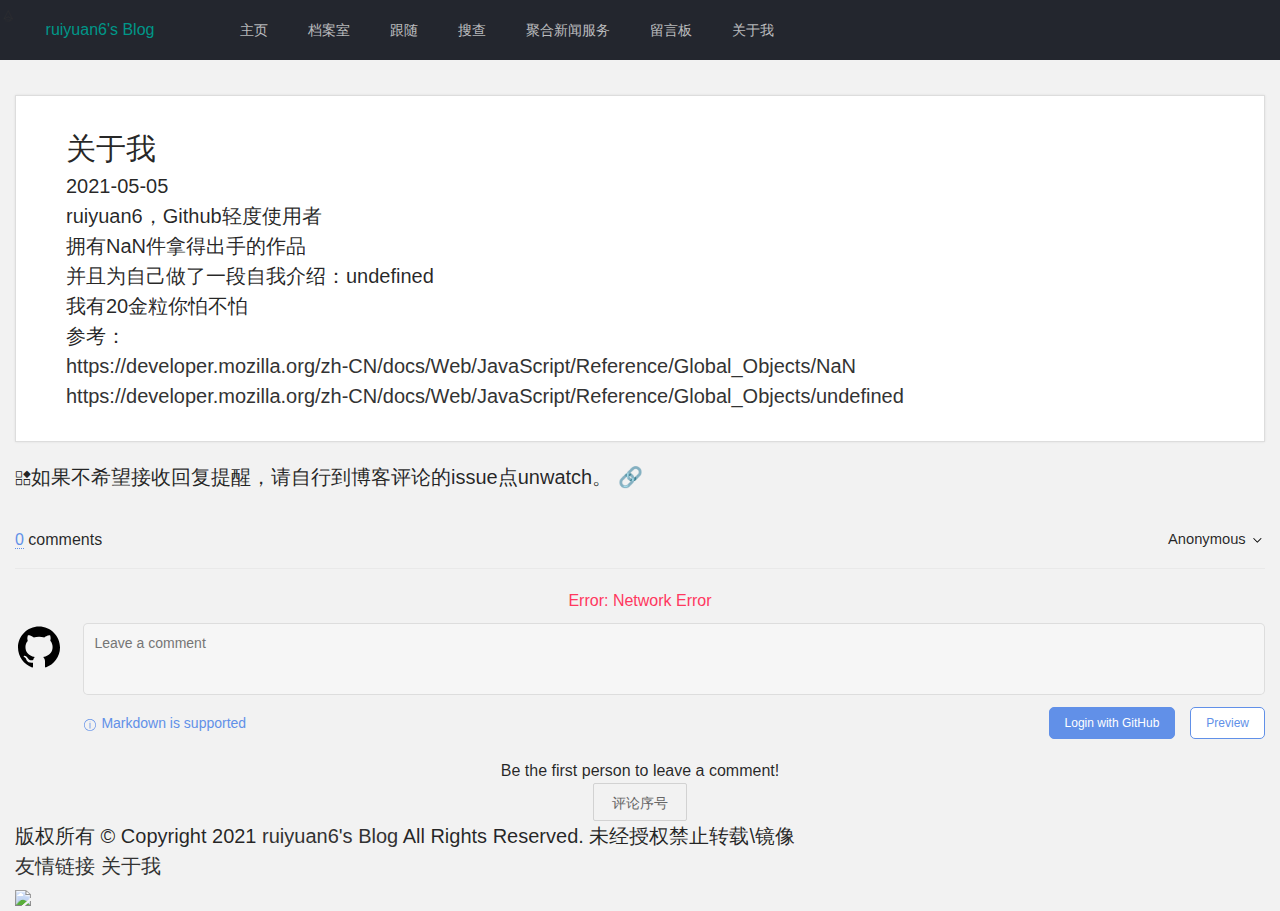
==== commit f314ee1f: "Site updated: 2021-05-06 22:00:43" ====
--- a/about/index.html
+++ b/about/index.html
@@ -14,6 +14,7 @@
 <meta name="generator" content="Hexo 5.4.0"><link rel="alternate" href="/atom.xml" title="ruiyuan6's Blog" type="application/atom+xml">
 </head>
   <body>
+  <div id="dingbu"></div>
     <div class="container">
       <div class="layui-layout layui-layout-admin">
 <div class="layui-header">x
@@ -41,9 +42,18 @@
         <li class="layui-nav-item">
           <a href="/atom.xml" >聚合新闻服务</a></li>
       
+        <li class="layui-nav-item">
+          <a href="/liuyanban" >留言板</a></li>
+      
+        <li class="layui-nav-item">
+          <a href="/about" >关于我</a></li>
+      
     </ul>
-	<div class="site-tree-mobile layui-show-xs-block layui-hide-sm">
+<div class="site-tree-mobile layui-show-xs-block layui-hide-sm">
   <i class="layui-icon layui-icon-spread-left" onclick="qiehuanzuocaidan();"></i>
+</div>
+<div class="site-huidaodingbu">
+  <a href="#dingbu"><i class="layui-icon layui-icon-top"></i></a>
 </div>
 
 
@@ -99,6 +109,26 @@
             <div class="layui-menu-body-title">
                 
           <a href="/atom.xml" >聚合新闻服务</a>
+                
+                
+              </a>
+            </div>
+          </li>
+      
+          <li class="">
+            <div class="layui-menu-body-title">
+                
+          <a href="/liuyanban" >留言板</a>
+                
+                
+              </a>
+            </div>
+          </li>
+      
+          <li class="">
+            <div class="layui-menu-body-title">
+                
+          <a href="/about" >关于我</a>
                 
                 
               </a>
@@ -130,7 +160,13 @@
     <span class="post-time">2021-05-05</span>
   </div>
   <div class="post-content">
-    <p>此人很懒什么也没留下</p>
+    <p>ruiyuan6，Github轻度使用者</p>
+<p>拥有<script>document.write(Math.abs());</script>件拿得出手的作品</p>
+<p>并且为自己做了一段自我介绍：<script>let x;document.write(x);</script></p>
+<p>我有20金粒你怕不怕</p>
+<p>参考：</p>
+<p><a target="_blank" rel="noopener" href="https://developer.mozilla.org/zh-CN/docs/Web/JavaScript/Reference/Global_Objects/NaN">https://developer.mozilla.org/zh-CN/docs/Web/JavaScript/Reference/Global_Objects/NaN</a></p>
+<p><a target="_blank" rel="noopener" href="https://developer.mozilla.org/zh-CN/docs/Web/JavaScript/Reference/Global_Objects/undefined">https://developer.mozilla.org/zh-CN/docs/Web/JavaScript/Reference/Global_Objects/undefined</a></p>
 
   </div>
   
@@ -139,6 +175,7 @@
 </article>
 
 
+<div id="comments">
 
 <link rel="stylesheet" href="/css/gitalk.css">
 <script src="/js/gitalk.min.js"></script> 
@@ -190,6 +227,7 @@
     
 </script>
 
+</div>
 
 
 		</div>
@@ -201,7 +239,12 @@
  <a href="/friendly-link">友情链接</a>
  <a href="/about">关于我</a>
 </p>
-<p></p><p></p>
+<p>
+ <a title="Real Time Web Analytics" target="_blank" rel="noopener" href="http://clicky.com/101313924"><img src="//static.getclicky.com/media/links/badge.gif" border="0" /></a>
+<script>var clicky_site_ids = clicky_site_ids || []; clicky_site_ids.push(101313924);</script>
+<script async src="//static.getclicky.com/js"></script>
+<noscript><p><img alt="Clicky" width="1" height="1" src="//in.getclicky.com/101313924ns.gif" /></p></noscript>
+</p><p></p>
 
 
 	</div>
@@ -223,10 +266,6 @@
 
 </script>
 <script src="/js/page.js"></script>
-<a title="Real Time Web Analytics" target="_blank" rel="noopener" href="http://clicky.com/101313924"><img src="//static.getclicky.com/media/links/badge.gif" border="0" /></a>
-<script>var clicky_site_ids = clicky_site_ids || []; clicky_site_ids.push(101313924);</script>
-<script async src="//static.getclicky.com/js"></script>
-<noscript><p><img alt="Clicky" width="1" height="1" src="//in.getclicky.com/101313924ns.gif" /></p></noscript>
 
 </body>
 </html>
